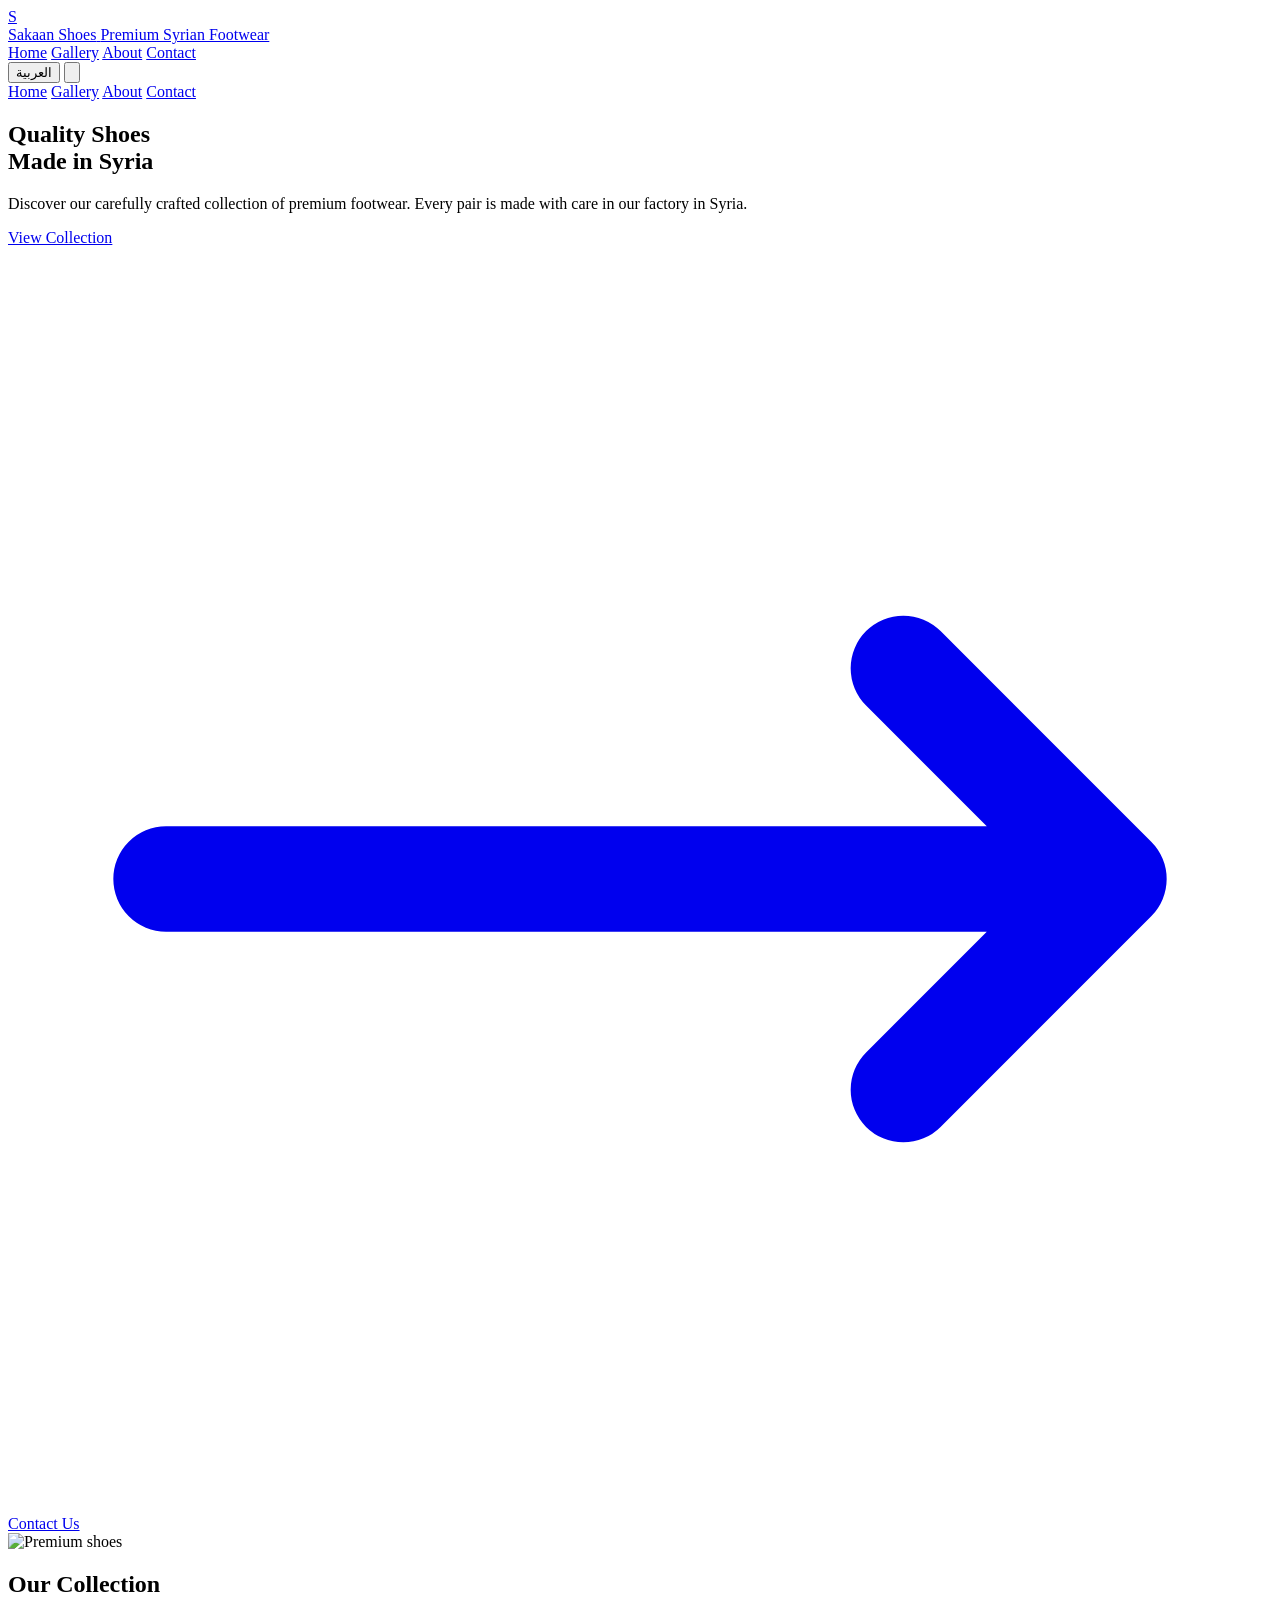
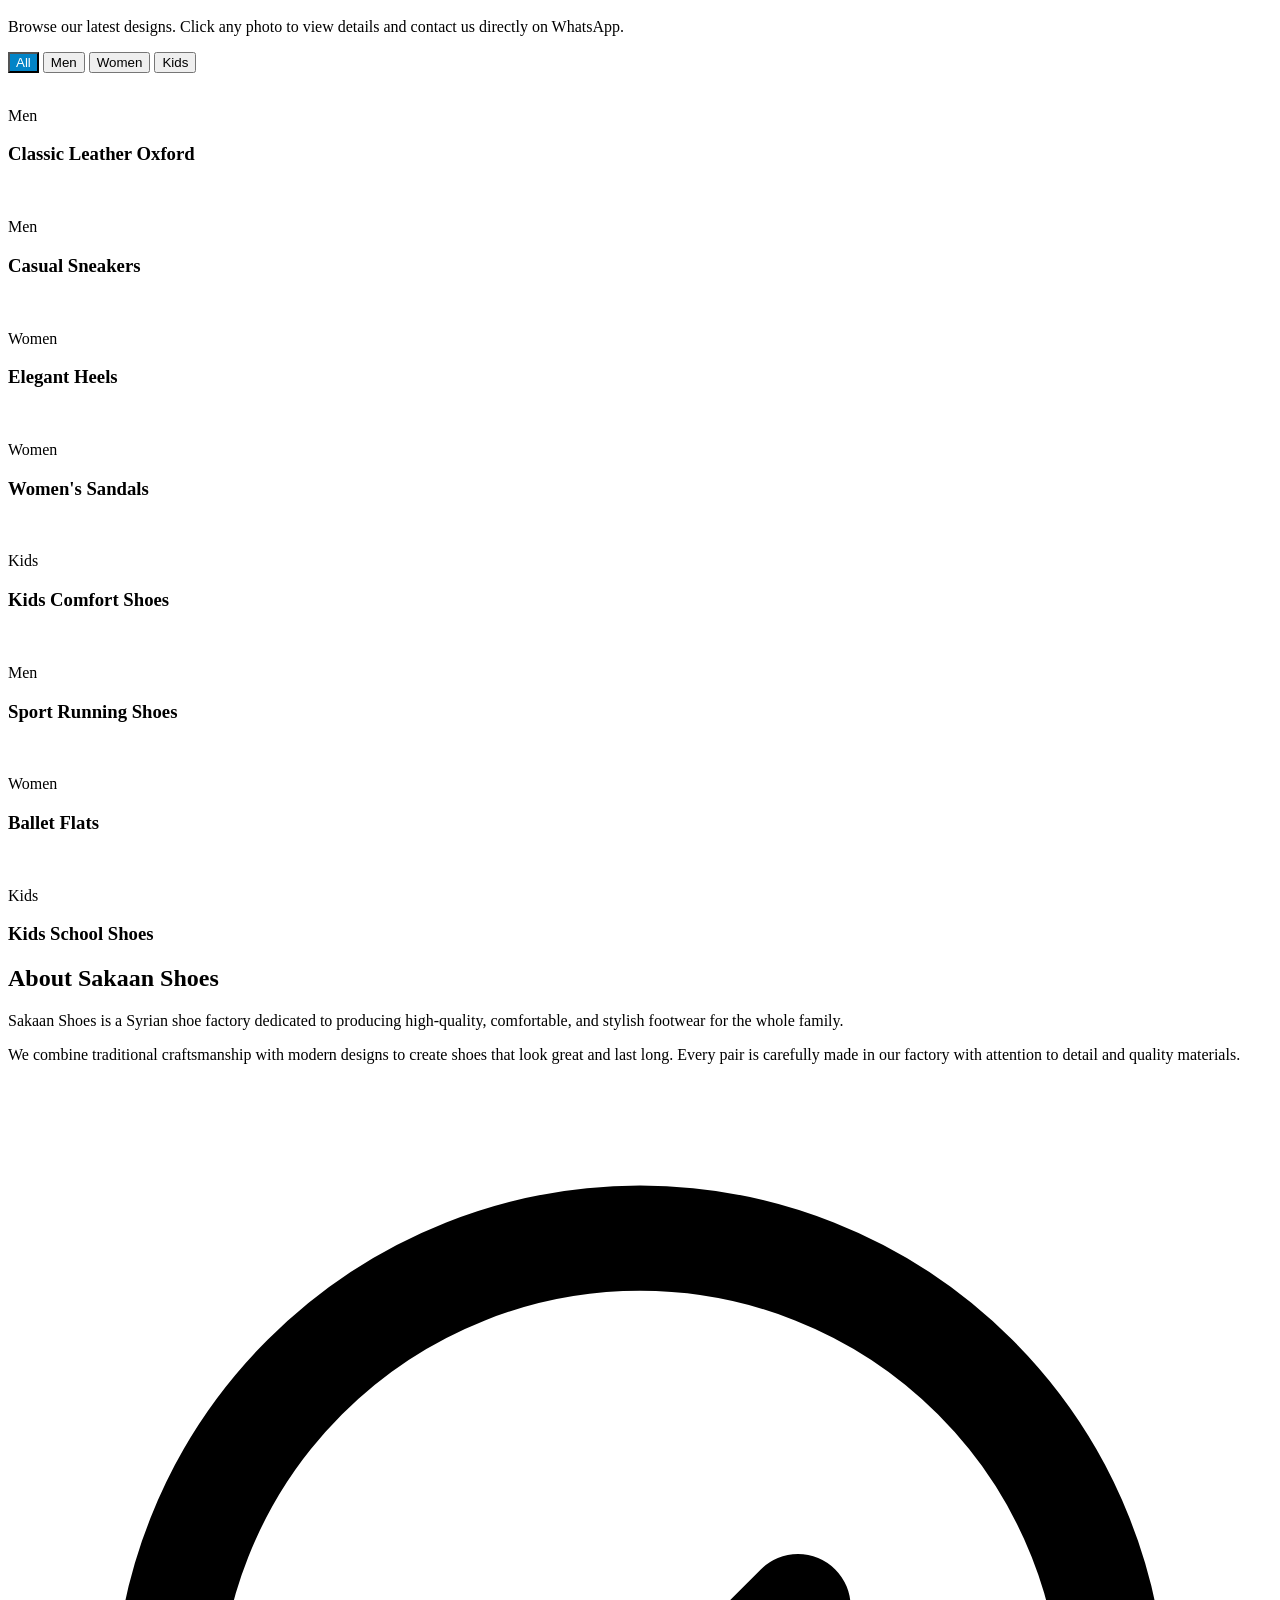
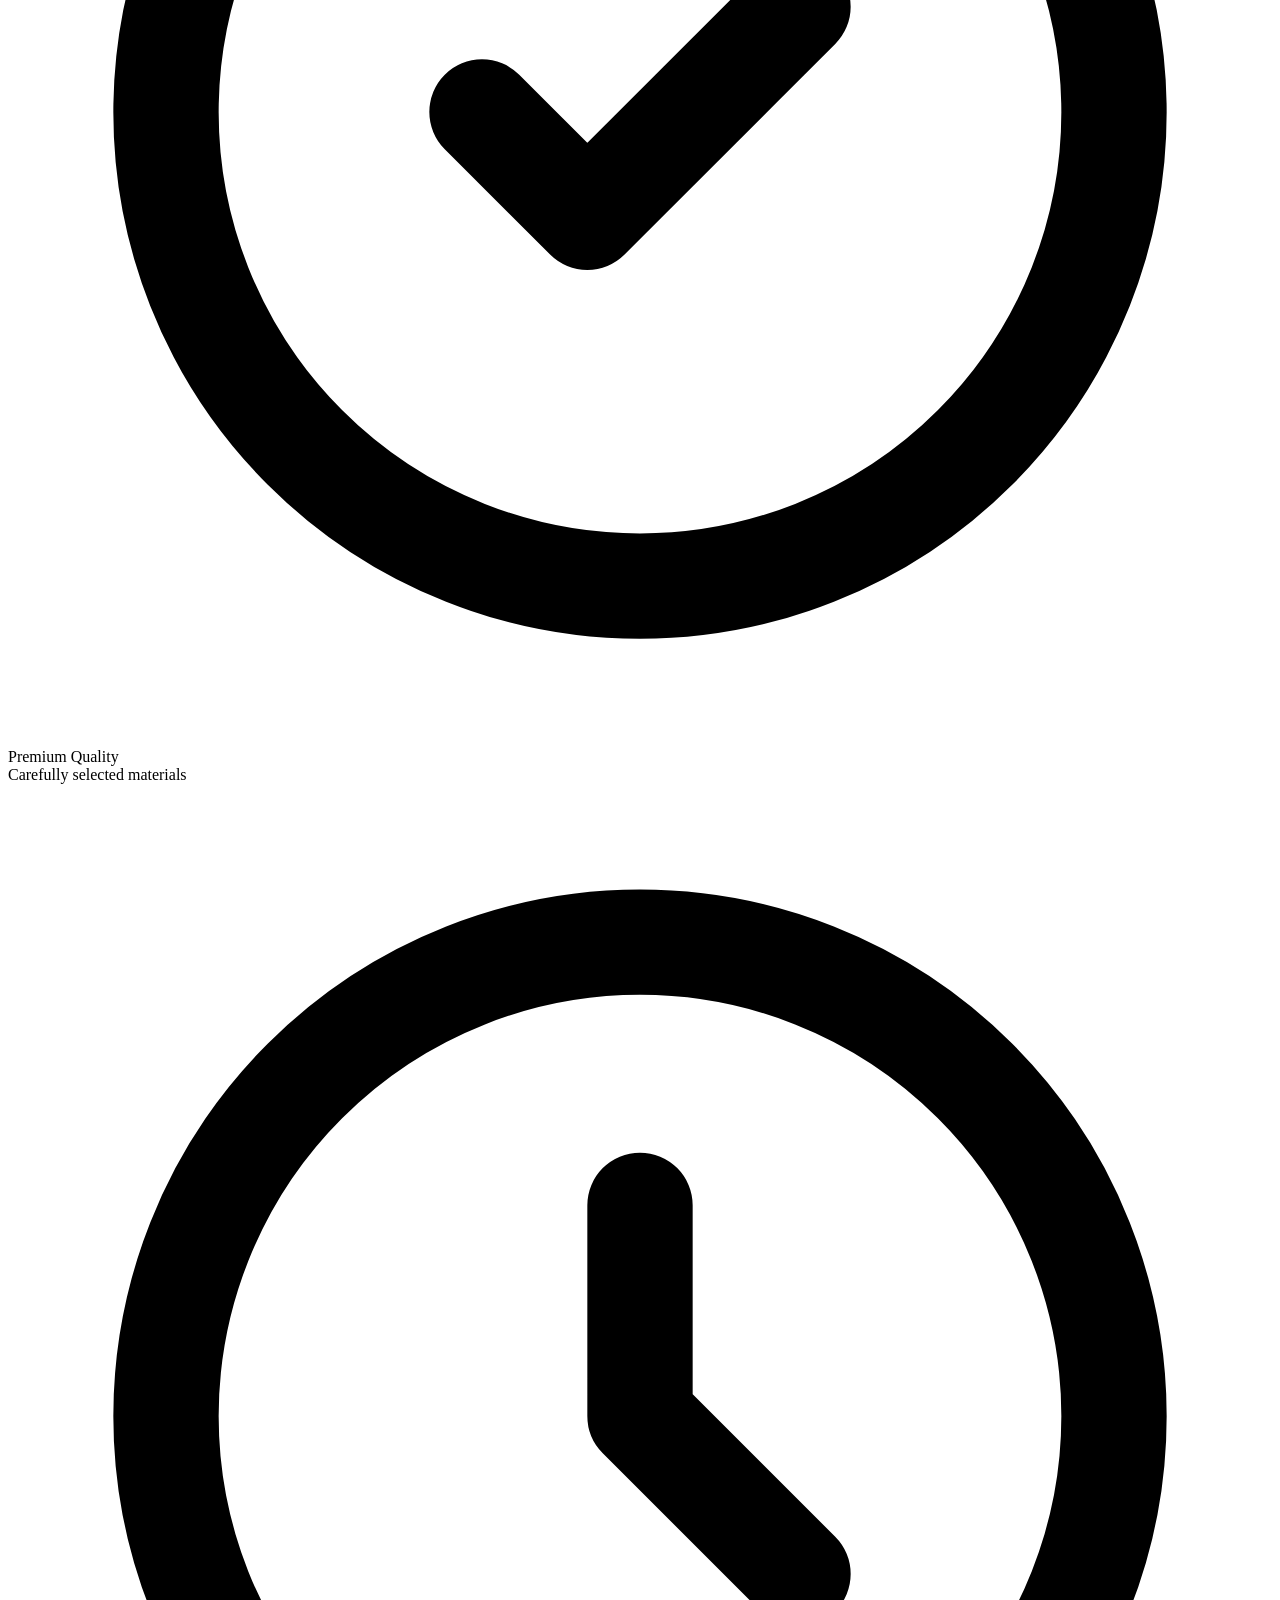
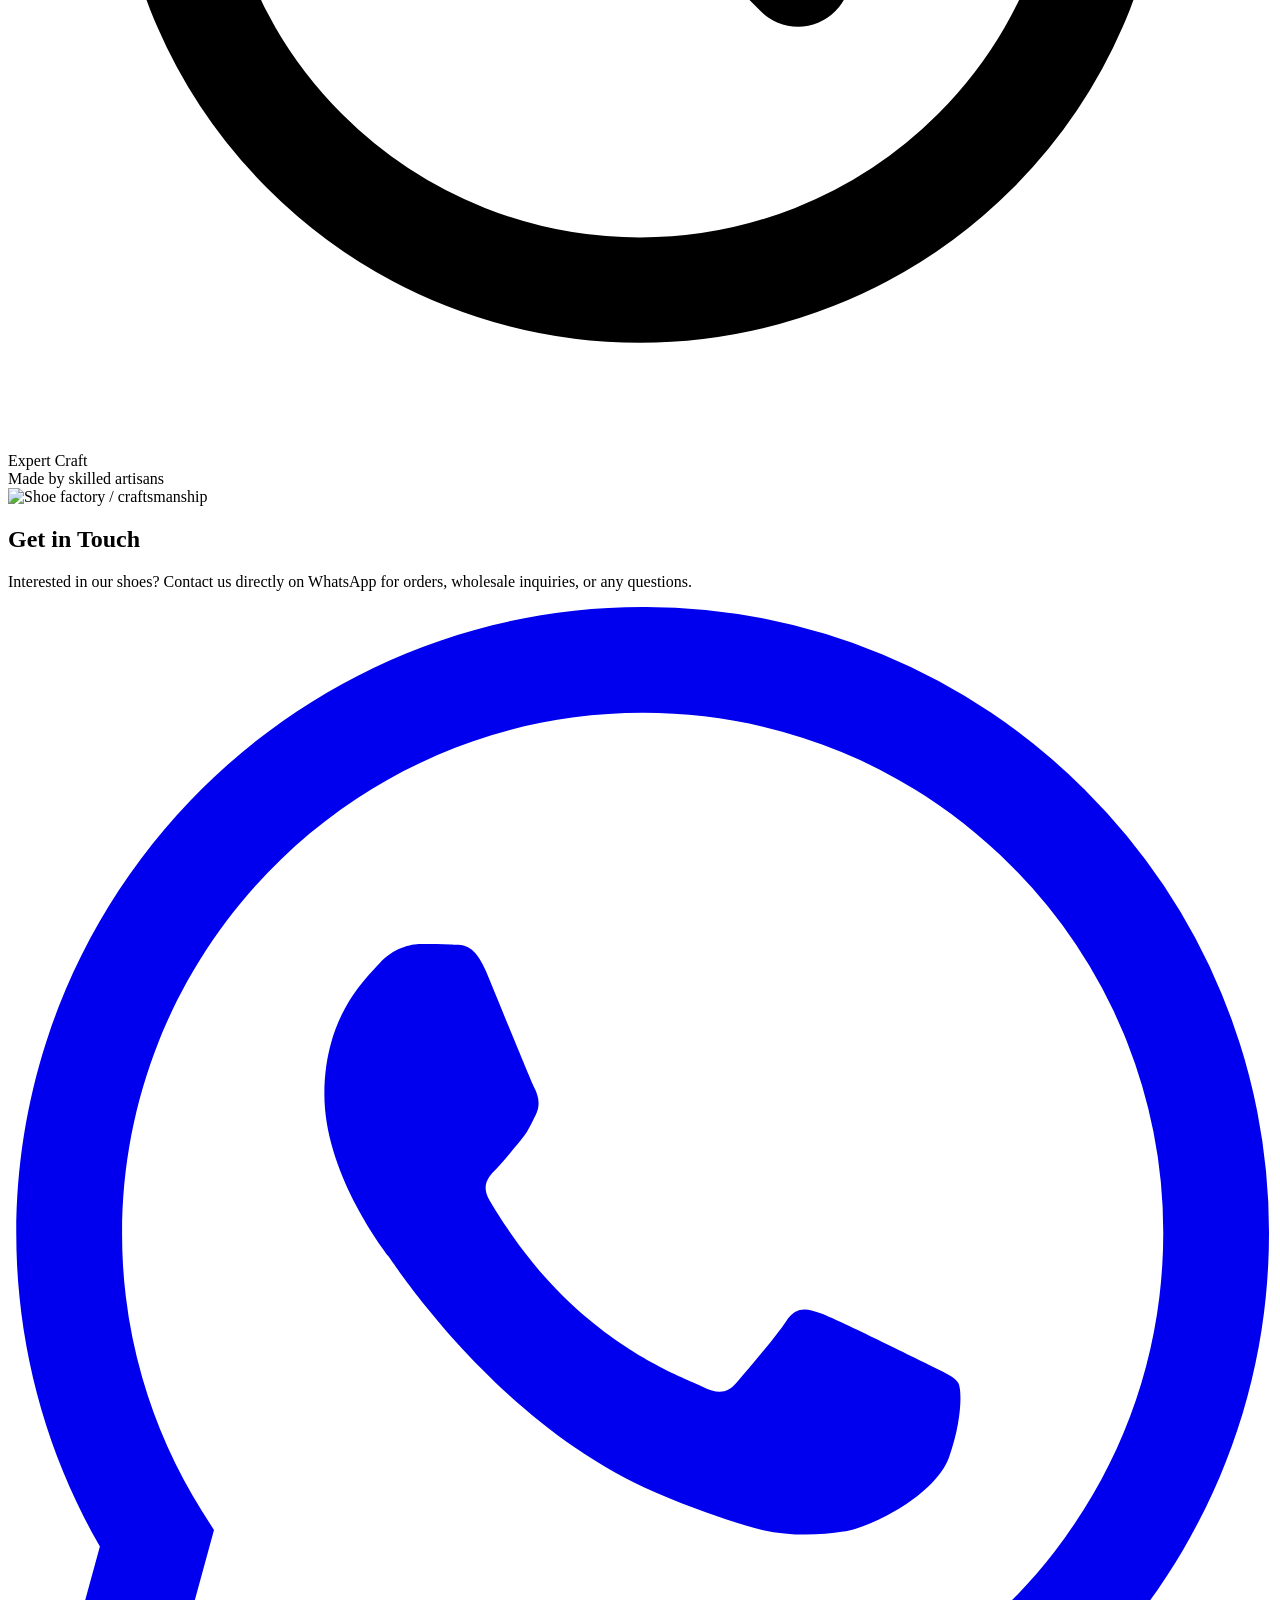
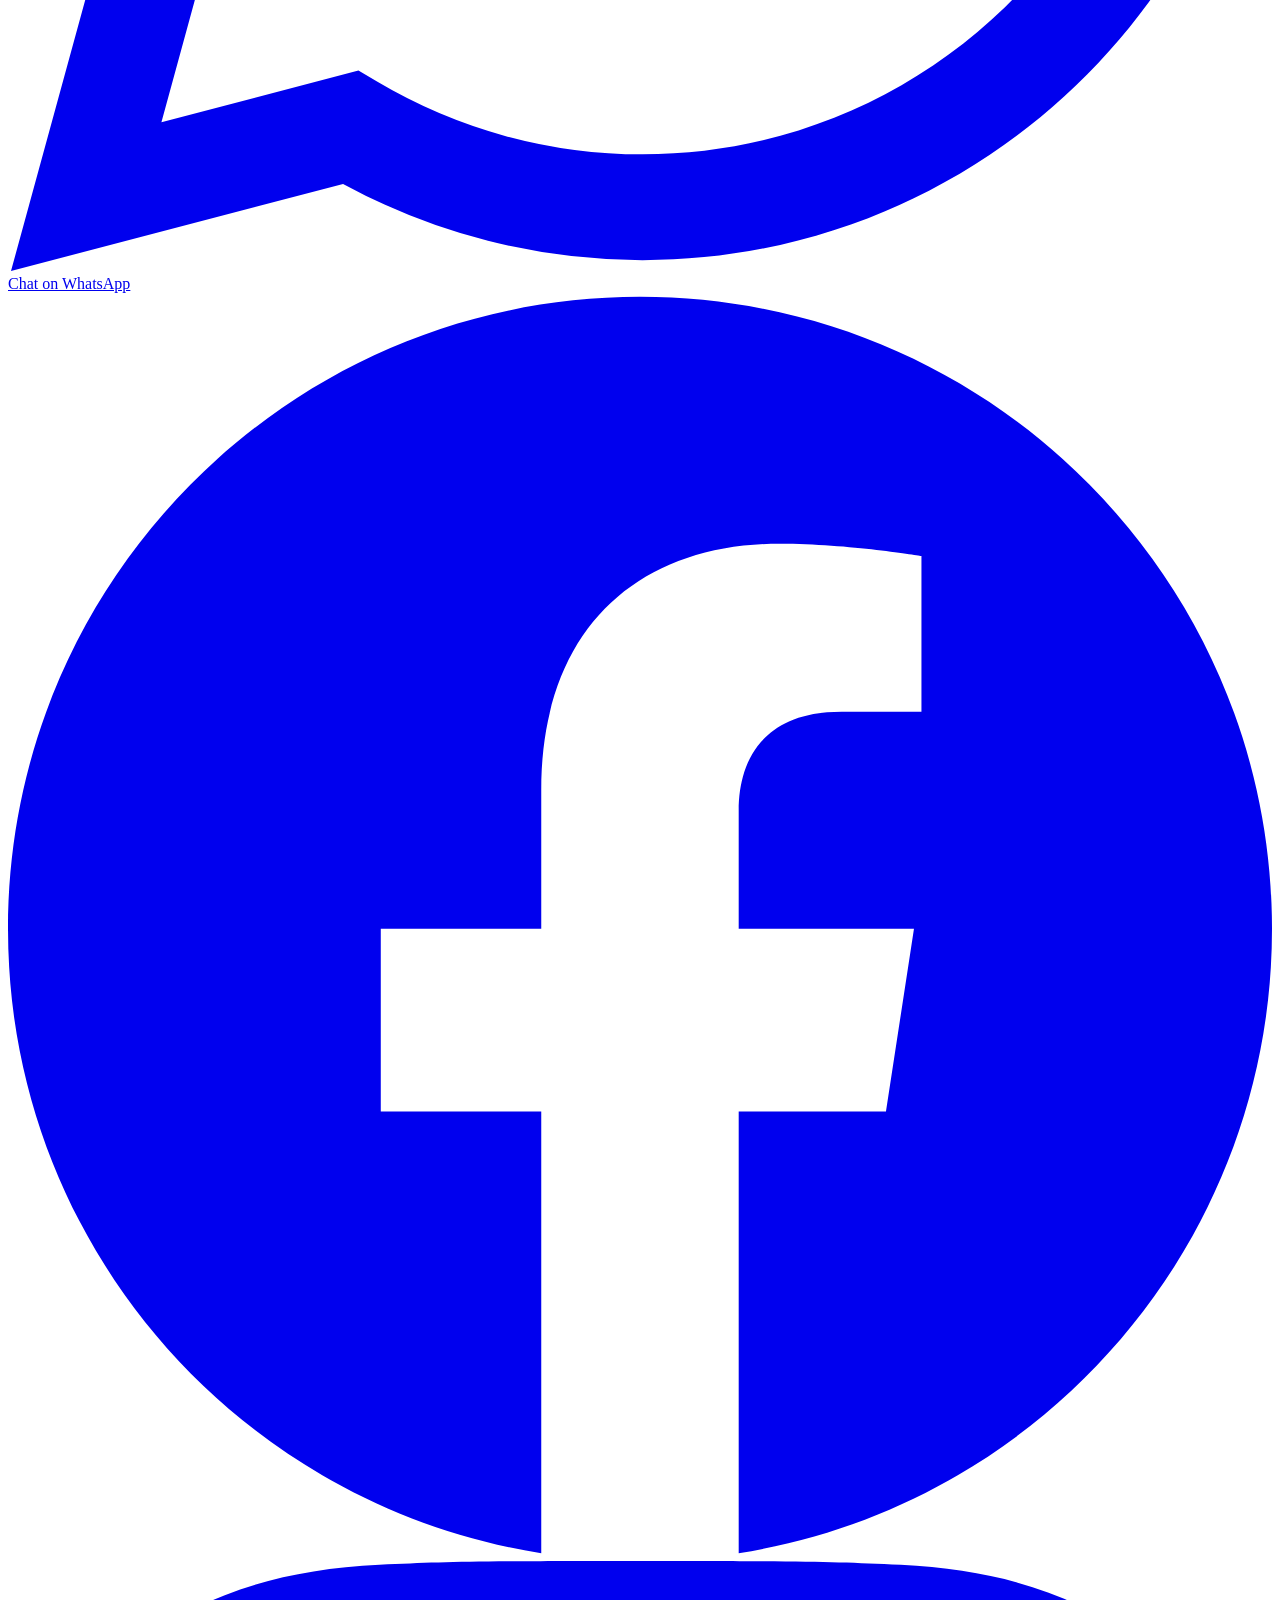
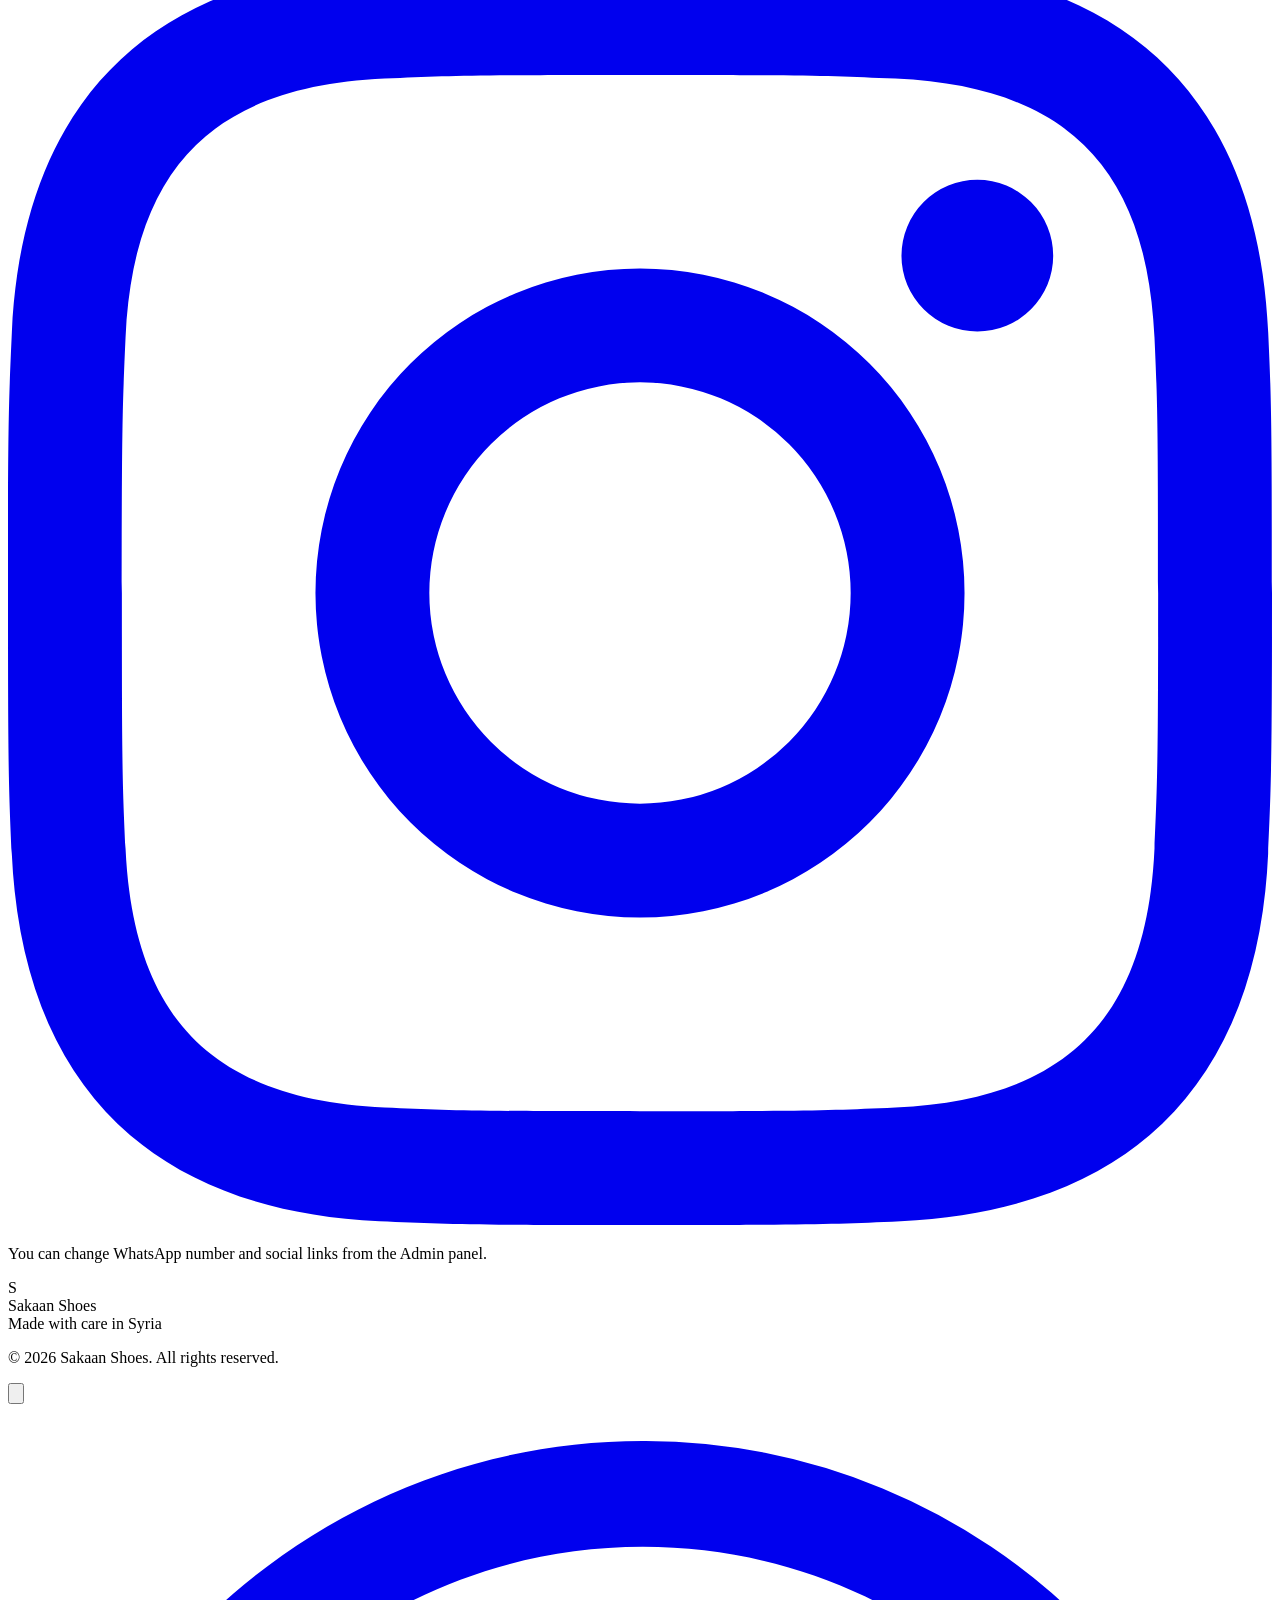
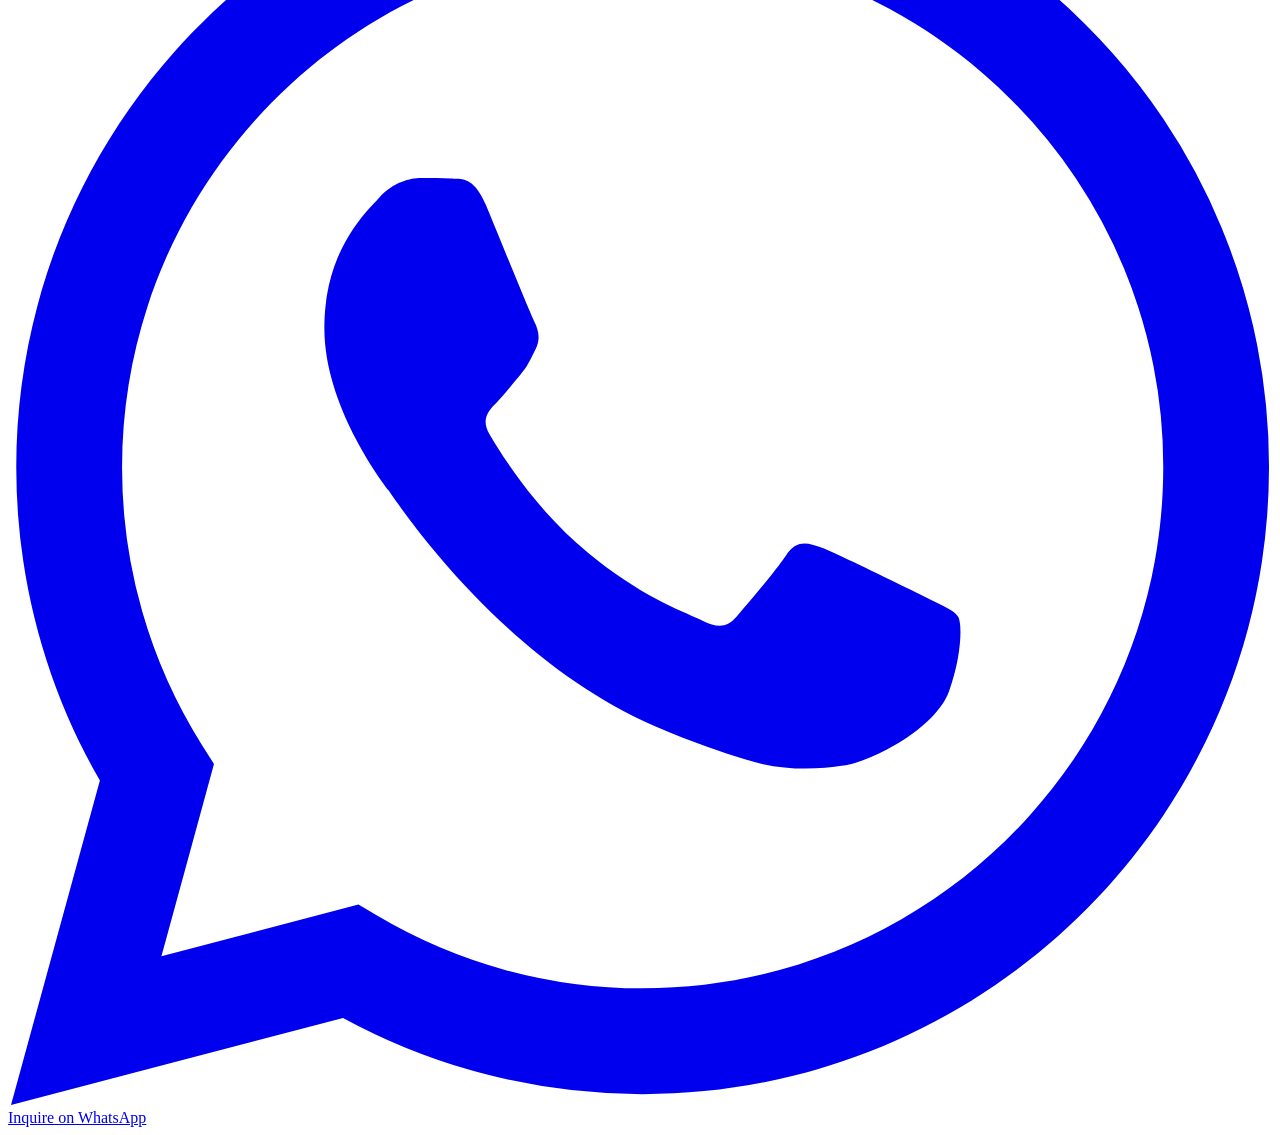
==== index.html @ c468f1c8 "Add files via upload" ====
<!DOCTYPE html>
<html lang="en" dir="ltr">
<head>
  <meta charset="UTF-8">
  <meta name="viewport" content="width=device-width, initial-scale=1.0">
  <meta name="description" content="Sakaan Shoes - Premium quality shoes manufactured in Syria. Explore our collection and contact us on WhatsApp.">
  <title>Sakaan Shoes | أحذية سكعان</title>
  
  <!-- Tailwind CSS CDN -->
  <script src="https://cdn.tailwindcss.com"></script>
  
  <!-- Google Fonts -->
  <link rel="preconnect" href="https://fonts.googleapis.com">
  <link rel="preconnect" href="https://fonts.gstatic.com" crossorigin>
  <link href="https://fonts.googleapis.com/css2?family=Inter:wght@300;400;500;600;700&family=Cairo:wght@300;400;500;600;700&display=swap" rel="stylesheet">
  
  <script>
    tailwind.config = {
      theme: {
        extend: {
          colors: {
            primary: {
              50: '#f0f9ff',
              100: '#e0f2fe',
              200: '#bae6fd',
              300: '#7dd3fc',
              400: '#38bdf8',
              500: '#0ea5e9',
              600: '#0284c7',
              700: '#0369a1',
              800: '#075985',
              900: '#0c4a6e',
            },
            accent: {
              500: '#f59e0b',
              600: '#d97706',
            }
          },
          fontFamily: {
            sans: ['Inter', 'system-ui', 'sans-serif'],
            arabic: ['Cairo', 'system-ui', 'sans-serif'],
          }
        }
      }
    }
  </script>
  
  <link rel="stylesheet" href="css/styles.css">
</head>
<body class="bg-gray-50 text-gray-800 font-sans antialiased">

  <!-- ========== HEADER ========== -->
  <header class="fixed top-0 left-0 right-0 z-50 bg-white/95 backdrop-blur-md shadow-sm">
    <div class="max-w-7xl mx-auto px-4 sm:px-6 lg:px-8">
      <div class="flex items-center justify-between h-16 md:h-20">
        
        <!-- Logo -->
        <a href="#home" class="flex items-center gap-3 group">
          <div class="site-logo w-10 h-10 md:w-12 md:h-12 rounded-full bg-gradient-to-br from-primary-600 to-primary-800 flex items-center justify-center text-white font-bold text-lg shadow-md group-hover:scale-105 transition-transform">
            S
          </div>
          <div>
            <span class="block text-lg md:text-xl font-bold text-gray-900 leading-tight" data-i18n="brand">Sakaan Shoes</span>
            <span class="block text-xs text-primary-600 font-medium" data-i18n="tagline">Premium Syrian Footwear</span>
          </div>
        </a>

        <!-- Desktop Navigation -->
        <nav class="hidden md:flex items-center gap-8">
          <a href="#home" class="nav-link text-sm font-medium hover:text-primary-600 transition" data-i18n="nav_home">Home</a>
          <a href="#gallery" class="nav-link text-sm font-medium hover:text-primary-600 transition" data-i18n="nav_gallery">Gallery</a>
          <a href="#about" class="nav-link text-sm font-medium hover:text-primary-600 transition" data-i18n="nav_about">About</a>
          <a href="#contact" class="nav-link text-sm font-medium hover:text-primary-600 transition" data-i18n="nav_contact">Contact</a>
        </nav>

        <!-- Language Switcher + Mobile Menu Button -->
        <div class="flex items-center gap-3">
          <button id="lang-toggle" class="flex items-center gap-1.5 px-3 py-1.5 rounded-full bg-gray-100 hover:bg-gray-200 text-sm font-medium transition">
            <span id="lang-label">العربية</span>
          </button>
          
          <button id="mobile-menu-btn" class="md:hidden p-2 rounded-lg hover:bg-gray-100">
            <svg class="w-6 h-6" fill="none" stroke="currentColor" viewBox="0 0 24 24">
              <path stroke-linecap="round" stroke-linejoin="round" stroke-width="2" d="M4 6h16M4 12h16M4 18h16"/>
            </svg>
          </button>
        </div>
      </div>
    </div>

    <!-- Mobile Navigation -->
    <div id="mobile-menu" class="hidden md:hidden bg-white border-t">
      <div class="px-4 py-3 space-y-1">
        <a href="#home" class="block px-3 py-2 rounded-lg hover:bg-gray-50 font-medium" data-i18n="nav_home">Home</a>
        <a href="#gallery" class="block px-3 py-2 rounded-lg hover:bg-gray-50 font-medium" data-i18n="nav_gallery">Gallery</a>
        <a href="#about" class="block px-3 py-2 rounded-lg hover:bg-gray-50 font-medium" data-i18n="nav_about">About</a>
        <a href="#contact" class="block px-3 py-2 rounded-lg hover:bg-gray-50 font-medium" data-i18n="nav_contact">Contact</a>
      </div>
    </div>
  </header>

  <!-- ========== HERO SECTION ========== -->
  <section id="home" class="relative pt-24 md:pt-32 pb-16 md:pb-24 overflow-hidden">
    <div class="absolute inset-0 bg-gradient-to-br from-primary-50 via-white to-amber-50"></div>
    <div class="absolute top-20 right-0 w-96 h-96 bg-primary-200/30 rounded-full blur-3xl"></div>
    <div class="absolute bottom-0 left-0 w-80 h-80 bg-amber-200/20 rounded-full blur-3xl"></div>
    
    <div class="relative max-w-7xl mx-auto px-4 sm:px-6 lg:px-8">
      <div class="grid lg:grid-cols-2 gap-12 items-center">
        <div class="text-center lg:text-left">
          <h1 class="text-4xl sm:text-5xl lg:text-6xl font-bold text-gray-900 leading-tight mb-6">
            <span data-i18n="hero_title">Quality Shoes</span><br>
            <span class="text-primary-600" data-i18n="hero_title_highlight">Made in Syria</span>
          </h1>
          <p class="text-lg text-gray-600 mb-8 max-w-lg mx-auto lg:mx-0" data-i18n="hero_subtitle">
            Discover our carefully crafted collection of premium footwear. Every pair is made with care in our factory in Syria.
          </p>
          <div class="flex flex-col sm:flex-row gap-4 justify-center lg:justify-start">
            <a href="#gallery" class="inline-flex items-center justify-center px-8 py-3.5 bg-primary-600 hover:bg-primary-700 text-white font-semibold rounded-full shadow-lg hover:shadow-xl transition-all">
              <span data-i18n="btn_view_collection">View Collection</span>
              <svg class="w-5 h-5 ml-2 rtl:ml-0 rtl:mr-2" fill="none" stroke="currentColor" viewBox="0 0 24 24">
                <path stroke-linecap="round" stroke-linejoin="round" stroke-width="2" d="M17 8l4 4m0 0l-4 4m4-4H3"/>
              </svg>
            </a>
            <a href="#contact" class="inline-flex items-center justify-center px-8 py-3.5 bg-white hover:bg-gray-50 text-gray-800 font-semibold rounded-full border-2 border-gray-200 shadow-sm transition-all">
              <span data-i18n="btn_contact_us">Contact Us</span>
            </a>
          </div>
        </div>
        
        <!-- Hero Image / Decorative -->
        <div class="relative hidden lg:block">
          <div class="relative w-full aspect-square max-w-md mx-auto">
            <div class="absolute inset-0 bg-gradient-to-br from-primary-400 to-primary-700 rounded-3xl rotate-6 opacity-20"></div>
            <div class="absolute inset-0 bg-gradient-to-br from-amber-400 to-orange-500 rounded-3xl -rotate-3 opacity-20"></div>
            <div class="relative bg-white rounded-3xl shadow-2xl overflow-hidden p-4">
              <img src="https://images.unsplash.com/photo-1549298916-b41d501d3772?w=600&h=600&fit=crop" 
                   alt="Premium shoes" 
                   class="w-full h-full object-cover rounded-2xl">
            </div>
          </div>
        </div>
      </div>
    </div>
  </section>

  <!-- ========== GALLERY SECTION ========== -->
  <section id="gallery" class="py-16 md:py-24 bg-white">
    <div class="max-w-7xl mx-auto px-4 sm:px-6 lg:px-8">
      
      <!-- Section Header -->
      <div class="text-center mb-12 md:mb-16">
        <h2 class="text-3xl md:text-4xl font-bold text-gray-900 mb-4" data-i18n="gallery_title">Our Collection</h2>
        <p class="text-lg text-gray-600 max-w-2xl mx-auto" data-i18n="gallery_subtitle">
          Browse our latest designs. Click any photo to view details and contact us directly on WhatsApp.
        </p>
      </div>

      <!-- Filter Buttons (optional categories) -->
      <div class="flex flex-wrap justify-center gap-2 mb-10" id="filter-buttons">
        <button class="filter-btn active px-5 py-2 rounded-full text-sm font-medium bg-primary-600 text-white transition" data-filter="all" data-i18n="filter_all">All</button>
        <button class="filter-btn px-5 py-2 rounded-full text-sm font-medium bg-gray-100 hover:bg-gray-200 text-gray-700 transition" data-filter="men" data-i18n="filter_men">Men</button>
        <button class="filter-btn px-5 py-2 rounded-full text-sm font-medium bg-gray-100 hover:bg-gray-200 text-gray-700 transition" data-filter="women" data-i18n="filter_women">Women</button>
        <button class="filter-btn px-5 py-2 rounded-full text-sm font-medium bg-gray-100 hover:bg-gray-200 text-gray-700 transition" data-filter="kids" data-i18n="filter_kids">Kids</button>
      </div>

      <!-- Gallery Grid -->
      <div id="gallery-grid" class="grid grid-cols-1 sm:grid-cols-2 lg:grid-cols-3 xl:grid-cols-4 gap-6">
        <!-- Products will be injected by JavaScript -->
      </div>
    </div>
  </section>

  <!-- ========== ABOUT SECTION ========== -->
  <section id="about" class="py-16 md:py-24 bg-gray-50">
    <div class="max-w-7xl mx-auto px-4 sm:px-6 lg:px-8">
      <div class="grid lg:grid-cols-2 gap-12 items-center">
        <div>
          <h2 class="text-3xl md:text-4xl font-bold text-gray-900 mb-6" data-i18n="about_title">About Sakaan Shoes</h2>
          <p class="text-lg text-gray-600 mb-4" data-i18n="about_p1">
            Sakaan Shoes is a Syrian shoe factory dedicated to producing high-quality, comfortable, and stylish footwear for the whole family.
          </p>
          <p class="text-lg text-gray-600 mb-6" data-i18n="about_p2">
            We combine traditional craftsmanship with modern designs to create shoes that look great and last long. Every pair is carefully made in our factory with attention to detail and quality materials.
          </p>
          <div class="flex flex-wrap gap-6">
            <div class="flex items-center gap-3">
              <div class="w-12 h-12 rounded-full bg-primary-100 flex items-center justify-center">
                <svg class="w-6 h-6 text-primary-600" fill="none" stroke="currentColor" viewBox="0 0 24 24">
                  <path stroke-linecap="round" stroke-linejoin="round" stroke-width="2" d="M9 12l2 2 4-4m6 2a9 9 0 11-18 0 9 9 0 0118 0z"/>
                </svg>
              </div>
              <div>
                <div class="font-semibold" data-i18n="feature_quality">Premium Quality</div>
                <div class="text-sm text-gray-500" data-i18n="feature_quality_desc">Carefully selected materials</div>
              </div>
            </div>
            <div class="flex items-center gap-3">
              <div class="w-12 h-12 rounded-full bg-amber-100 flex items-center justify-center">
                <svg class="w-6 h-6 text-amber-600" fill="none" stroke="currentColor" viewBox="0 0 24 24">
                  <path stroke-linecap="round" stroke-linejoin="round" stroke-width="2" d="M12 8v4l3 3m6-3a9 9 0 11-18 0 9 9 0 0118 0z"/>
                </svg>
              </div>
              <div>
                <div class="font-semibold" data-i18n="feature_craft">Expert Craft</div>
                <div class="text-sm text-gray-500" data-i18n="feature_craft_desc">Made by skilled artisans</div>
              </div>
            </div>
          </div>
        </div>
        
        <div class="relative">
          <div class="aspect-[4/3] rounded-2xl overflow-hidden shadow-xl">
            <img src="https://images.unsplash.com/photo-1460353581641-37baddab0fa2?w=800&h=600&fit=crop" 
                 alt="Shoe factory / craftsmanship" 
                 class="w-full h-full object-cover">
          </div>
        </div>
      </div>
    </div>
  </section>

  <!-- ========== CONTACT SECTION ========== -->
  <section id="contact" class="py-16 md:py-24 bg-white">
    <div class="max-w-4xl mx-auto px-4 sm:px-6 lg:px-8 text-center">
      <h2 class="text-3xl md:text-4xl font-bold text-gray-900 mb-4" data-i18n="contact_title">Get in Touch</h2>
      <p class="text-lg text-gray-600 mb-10 max-w-2xl mx-auto" data-i18n="contact_subtitle">
        Interested in our shoes? Contact us directly on WhatsApp for orders, wholesale inquiries, or any questions.
      </p>
      
      <!-- WhatsApp Button (main) -->
      <a id="main-whatsapp-btn" 
         href="https://wa.me/963000000000" 
         target="_blank" 
         rel="noopener noreferrer"
         class="inline-flex items-center gap-3 px-8 py-4 bg-green-500 hover:bg-green-600 text-white font-semibold rounded-full shadow-lg hover:shadow-xl transition-all text-lg mb-10">
        <svg class="w-7 h-7" fill="currentColor" viewBox="0 0 24 24">
          <path d="M17.472 14.382c-.297-.149-1.758-.867-2.03-.967-.273-.099-.471-.148-.67.15-.197.297-.767.966-.94 1.164-.173.199-.347.223-.644.075-.297-.15-1.255-.463-2.39-1.475-.883-.788-1.48-1.761-1.653-2.059-.173-.297-.018-.458.13-.606.134-.133.298-.347.446-.52.149-.174.198-.298.298-.497.099-.198.05-.371-.025-.52-.075-.149-.669-1.612-.916-2.207-.242-.579-.487-.5-.669-.51-.173-.008-.371-.01-.57-.01-.198 0-.52.074-.792.372-.272.297-1.04 1.016-1.04 2.479 0 1.462 1.065 2.875 1.213 3.074.149.198 2.096 3.2 5.077 4.487.709.306 1.262.489 1.694.625.712.227 1.36.195 1.871.118.571-.085 1.758-.719 2.006-1.413.248-.694.248-1.289.173-1.413-.074-.124-.272-.198-.57-.347m-5.421 7.403h-.004a9.87 9.87 0 01-5.031-1.378l-.361-.214-3.741.982.998-3.648-.235-.374a9.86 9.86 0 01-1.51-5.26c.001-5.45 4.436-9.884 9.888-9.884 2.64 0 5.122 1.03 6.988 2.898a9.825 9.825 0 012.893 6.994c-.003 5.45-4.435 9.884-9.885 9.884m8.413-18.297A11.815 11.815 0 0012.05 0C5.495 0 .16 5.335.157 11.892c0 2.096.547 4.142 1.588 5.945L.057 24l6.305-1.654a11.882 11.882 0 005.683 1.448h.005c6.554 0 11.89-5.335 11.893-11.893a11.821 11.821 0 00-3.48-8.413z"/>
        </svg>
        <span data-i18n="btn_whatsapp">Chat on WhatsApp</span>
      </a>

      <!-- Social Links -->
      <div class="flex justify-center gap-6">
        <a id="facebook-link" href="#" target="_blank" rel="noopener noreferrer" 
           class="w-12 h-12 rounded-full bg-blue-600 hover:bg-blue-700 text-white flex items-center justify-center shadow-md transition-all hover:scale-110" title="Facebook">
          <svg class="w-6 h-6" fill="currentColor" viewBox="0 0 24 24">
            <path d="M24 12.073c0-6.627-5.373-12-12-12s-12 5.373-12 12c0 5.99 4.388 10.954 10.125 11.854v-8.385H7.078v-3.47h3.047V9.43c0-3.007 1.792-4.669 4.533-4.669 1.312 0 2.686.235 2.686.235v2.953H15.83c-1.491 0-1.956.925-1.956 1.874v2.25h3.328l-.532 3.47h-2.796v8.385C19.612 23.027 24 18.062 24 12.073z"/>
          </svg>
        </a>
        <a id="instagram-link" href="#" target="_blank" rel="noopener noreferrer" 
           class="w-12 h-12 rounded-full bg-gradient-to-br from-purple-600 via-pink-500 to-orange-400 hover:opacity-90 text-white flex items-center justify-center shadow-md transition-all hover:scale-110" title="Instagram">
          <svg class="w-6 h-6" fill="currentColor" viewBox="0 0 24 24">
            <path d="M12 2.163c3.204 0 3.584.012 4.85.07 3.252.148 4.771 1.691 4.919 4.919.058 1.265.069 1.645.069 4.849 0 3.205-.012 3.584-.069 4.849-.149 3.225-1.664 4.771-4.919 4.919-1.266.058-1.644.07-4.85.07-3.204 0-3.584-.012-4.849-.07-3.26-.149-4.771-1.699-4.919-4.92-.058-1.265-.07-1.644-.07-4.849 0-3.204.013-3.583.07-4.849.149-3.227 1.664-4.771 4.919-4.919 1.266-.057 1.645-.069 4.849-.069zM12 0C8.741 0 8.333.014 7.053.072 2.695.272.273 2.69.073 7.052.014 8.333 0 8.741 0 12c0 3.259.014 3.668.072 4.948.2 4.358 2.618 6.78 6.98 6.98C8.333 23.986 8.741 24 12 24c3.259 0 3.668-.014 4.948-.072 4.354-.2 6.782-2.618 6.979-6.98.059-1.28.073-1.689.073-4.948 0-3.259-.014-3.667-.072-4.947-.196-4.354-2.617-6.78-6.979-6.98C15.668.014 15.259 0 12 0zm0 5.838a6.162 6.162 0 100 12.324 6.162 6.162 0 000-12.324zM12 16a4 4 0 110-8 4 4 0 010 8zm6.406-11.845a1.44 1.44 0 100 2.881 1.44 1.44 0 000-2.881z"/>
          </svg>
        </a>
      </div>
      
      <p class="mt-8 text-sm text-gray-500" data-i18n="contact_note">
        Replace the WhatsApp number and social links with your real ones in the settings file.
      </p>
    </div>
  </section>

  <!-- ========== FOOTER ========== -->
  <footer class="bg-gray-900 text-gray-300 py-10">
    <div class="max-w-7xl mx-auto px-4 sm:px-6 lg:px-8">
      <div class="flex flex-col md:flex-row items-center justify-between gap-6">
        <div class="flex items-center gap-3">
          <div class="site-logo w-10 h-10 rounded-full bg-primary-600 flex items-center justify-center text-white font-bold">S</div>
          <div>
            <div class="font-semibold text-white" data-i18n="brand">Sakaan Shoes</div>
            <div class="text-sm text-gray-400" data-i18n="footer_made">Made with care in Syria</div>
          </div>
        </div>
        
        <div class="text-sm text-center md:text-right">
          <p data-i18n="footer_copyright">© 2026 Sakaan Shoes. All rights reserved.</p>
        </div>
      </div>
    </div>
  </footer>

  <!-- ========== LIGHTBOX / MODAL ========== -->
  <div id="lightbox" class="fixed inset-0 z-[100] hidden items-center justify-center bg-black/80 backdrop-blur-sm p-4">
    <div class="relative bg-white rounded-2xl max-w-3xl w-full max-h-[90vh] overflow-hidden shadow-2xl flex flex-col md:flex-row">
      
      <!-- Close button -->
      <button id="lightbox-close" class="absolute top-4 right-4 z-10 w-10 h-10 rounded-full bg-white/90 hover:bg-white shadow-md flex items-center justify-center transition">
        <svg class="w-5 h-5 text-gray-700" fill="none" stroke="currentColor" viewBox="0 0 24 24">
          <path stroke-linecap="round" stroke-linejoin="round" stroke-width="2" d="M6 18L18 6M6 6l12 12"/>
        </svg>
      </button>

      <!-- Image -->
      <div class="md:w-1/2 bg-gray-100">
        <img id="lightbox-img" src="" alt="" class="w-full h-64 md:h-full object-cover">
      </div>

      <!-- Details -->
      <div class="md:w-1/2 p-6 md:p-8 flex flex-col justify-between">
        <div>
          <h3 id="lightbox-title" class="text-2xl font-bold text-gray-900 mb-2"></h3>
          <p id="lightbox-category" class="text-sm text-primary-600 font-medium mb-4"></p>
          <p id="lightbox-desc" class="text-gray-600 mb-6"></p>
        </div>
        
        <a id="lightbox-whatsapp" 
           href="#" 
           target="_blank" 
           rel="noopener noreferrer"
           class="inline-flex items-center justify-center gap-2 w-full px-6 py-3.5 bg-green-500 hover:bg-green-600 text-white font-semibold rounded-xl shadow-md transition-all">
          <svg class="w-5 h-5" fill="currentColor" viewBox="0 0 24 24">
            <path d="M17.472 14.382c-.297-.149-1.758-.867-2.03-.967-.273-.099-.471-.148-.67.15-.197.297-.767.966-.94 1.164-.173.199-.347.223-.644.075-.297-.15-1.255-.463-2.39-1.475-.883-.788-1.48-1.761-1.653-2.059-.173-.297-.018-.458.13-.606.134-.133.298-.347.446-.52.149-.174.198-.298.298-.497.099-.198.05-.371-.025-.52-.075-.149-.669-1.612-.916-2.207-.242-.579-.487-.5-.669-.51-.173-.008-.371-.01-.57-.01-.198 0-.52.074-.792.372-.272.297-1.04 1.016-1.04 2.479 0 1.462 1.065 2.875 1.213 3.074.149.198 2.096 3.2 5.077 4.487.709.306 1.262.489 1.694.625.712.227 1.36.195 1.871.118.571-.085 1.758-.719 2.006-1.413.248-.694.248-1.289.173-1.413-.074-.124-.272-.198-.57-.347m-5.421 7.403h-.004a9.87 9.87 0 01-5.031-1.378l-.361-.214-3.741.982.998-3.648-.235-.374a9.86 9.86 0 01-1.51-5.26c.001-5.45 4.436-9.884 9.888-9.884 2.64 0 5.122 1.03 6.988 2.898a9.825 9.825 0 012.893 6.994c-.003 5.45-4.435 9.884-9.885 9.884m8.413-18.297A11.815 11.815 0 0012.05 0C5.495 0 .16 5.335.157 11.892c0 2.096.547 4.142 1.588 5.945L.057 24l6.305-1.654a11.882 11.882 0 005.683 1.448h.005c6.554 0 11.89-5.335 11.893-11.893a11.821 11.821 0 00-3.48-8.413z"/>
          </svg>
          <span data-i18n="btn_whatsapp_product">Inquire on WhatsApp</span>
        </a>
      </div>
    </div>
  </div>

  <script src="js/app.js"></script>
</body>
</html>
---- css/styles.css ----
/* Custom styles for Sakaan Shoes */

/* Smooth scrolling */
html {
  scroll-behavior: smooth;
}

/* Arabic font when RTL */
html[dir="rtl"] body,
html[dir="rtl"] .font-arabic {
  font-family: 'Cairo', system-ui, sans-serif;
}

/* Navigation active state */
.nav-link.active {
  color: #0284c7;
}

/* Filter buttons */
.filter-btn.active {
  background-color: #0284c7;
  color: white;
}

/* Gallery card hover */
.gallery-card {
  transition: transform 0.3s ease, box-shadow 0.3s ease;
}
.gallery-card:hover {
  transform: translateY(-6px);
  box-shadow: 0 20px 25px -5px rgb(0 0 0 / 0.1), 0 8px 10px -6px rgb(0 0 0 / 0.1);
}

/* Lightbox animation */
#lightbox {
  animation: fadeIn 0.25s ease;
}
@keyframes fadeIn {
  from { opacity: 0; }
  to { opacity: 1; }
}

/* Ensure images don't overflow */
img {
  max-width: 100%;
  height: auto;
}

/* Mobile menu transition */
#mobile-menu {
  transition: max-height 0.3s ease;
}
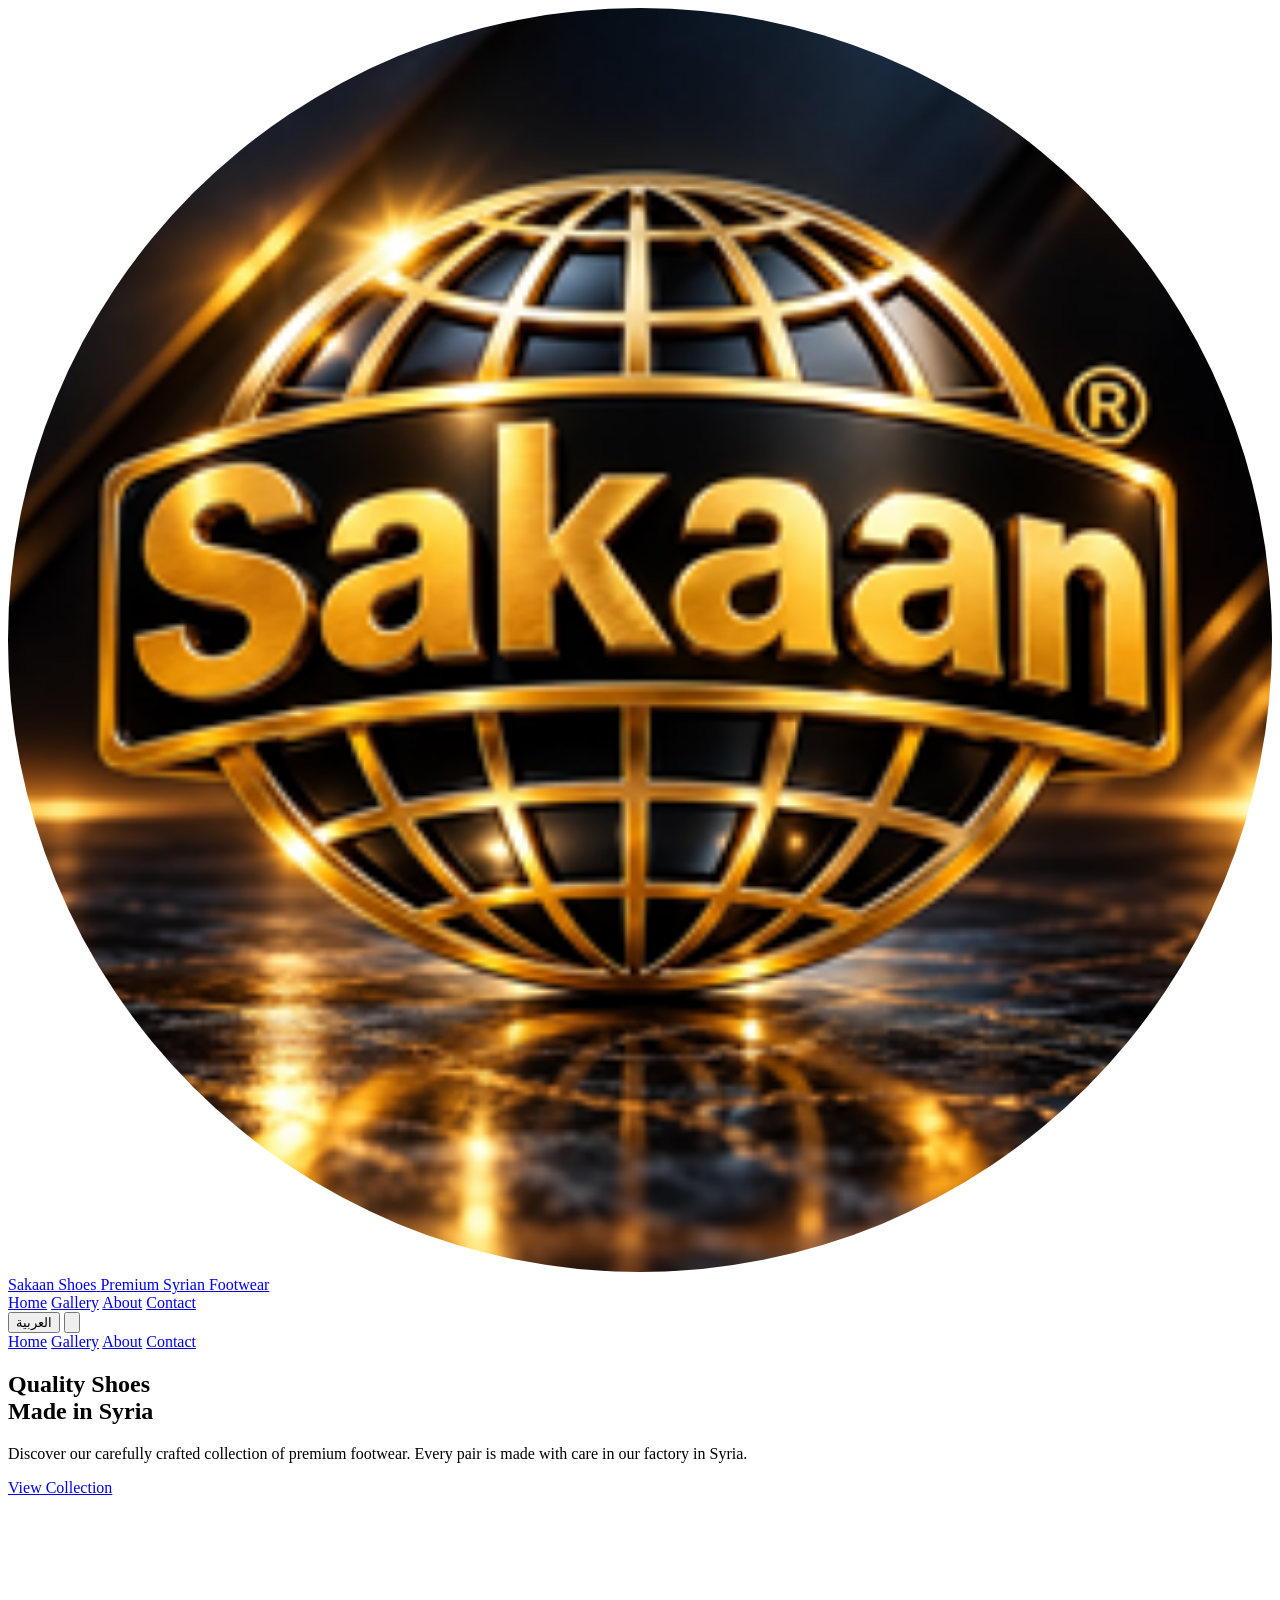
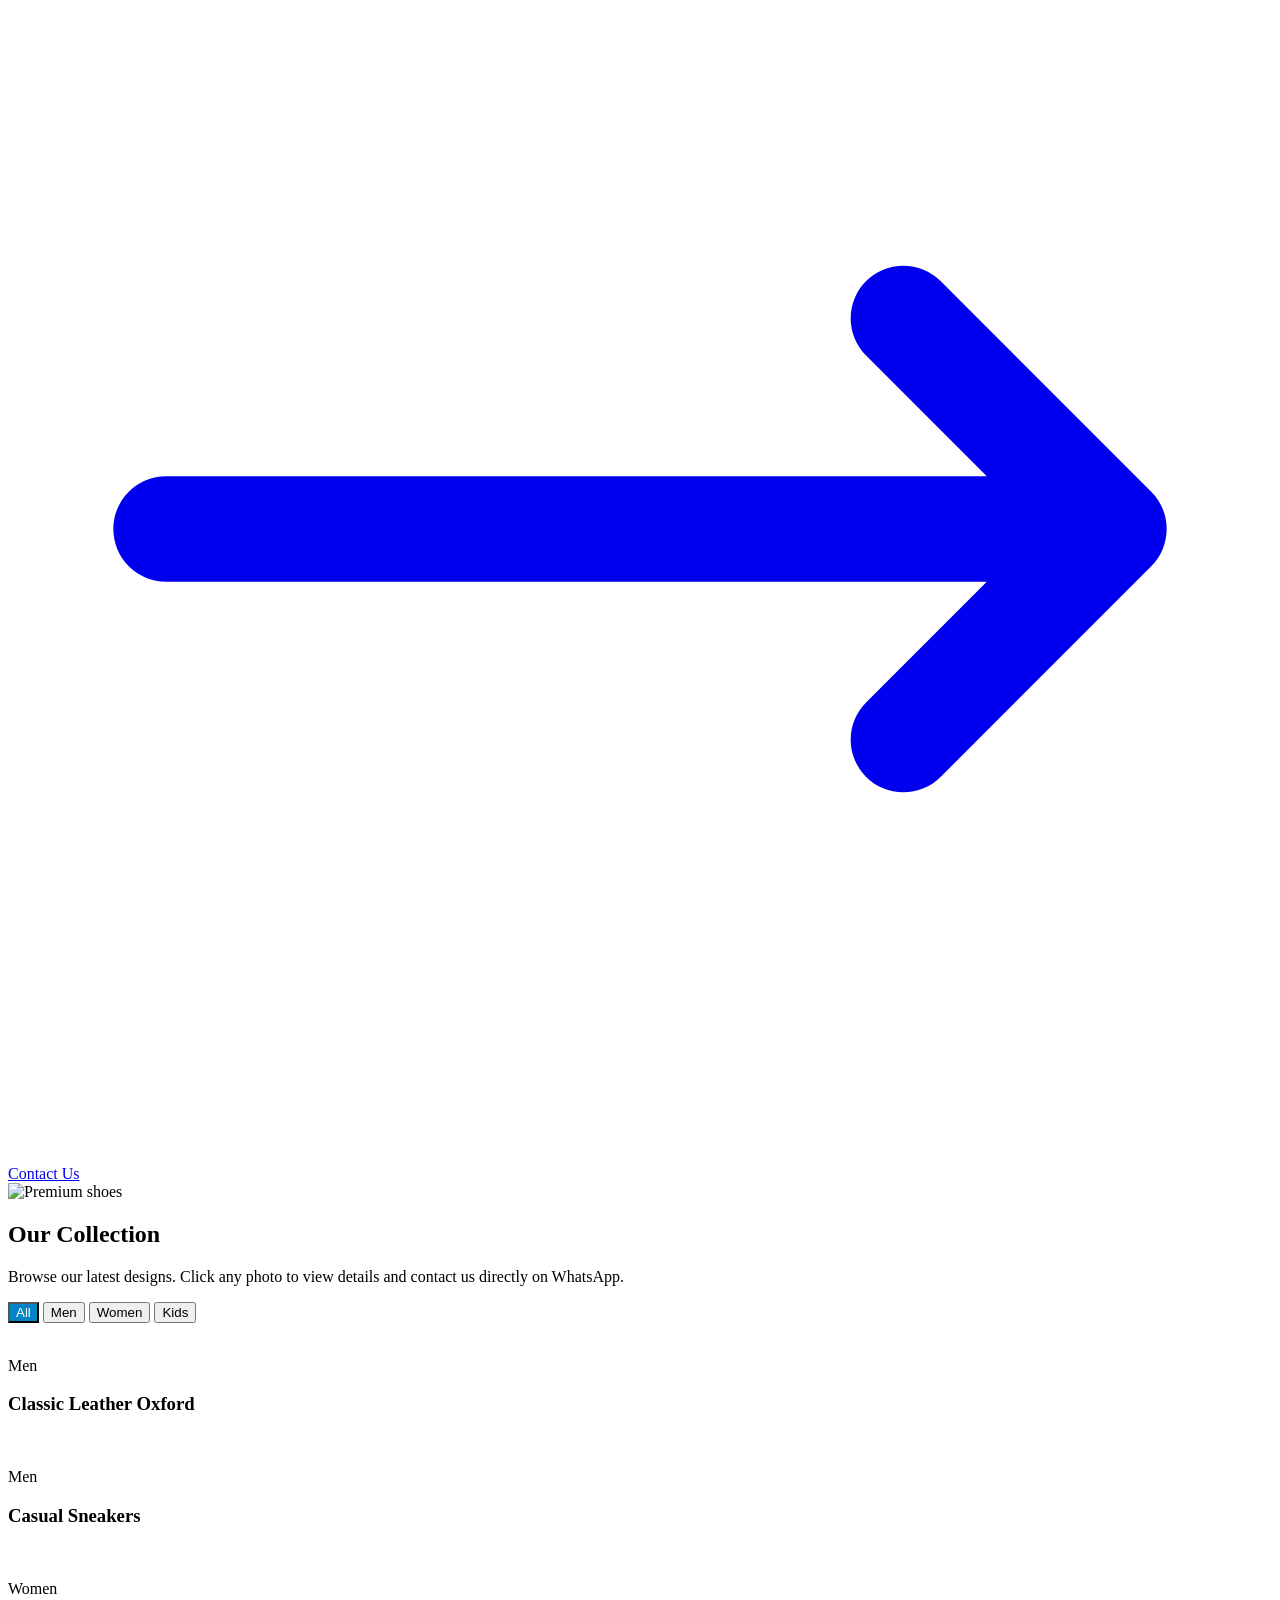
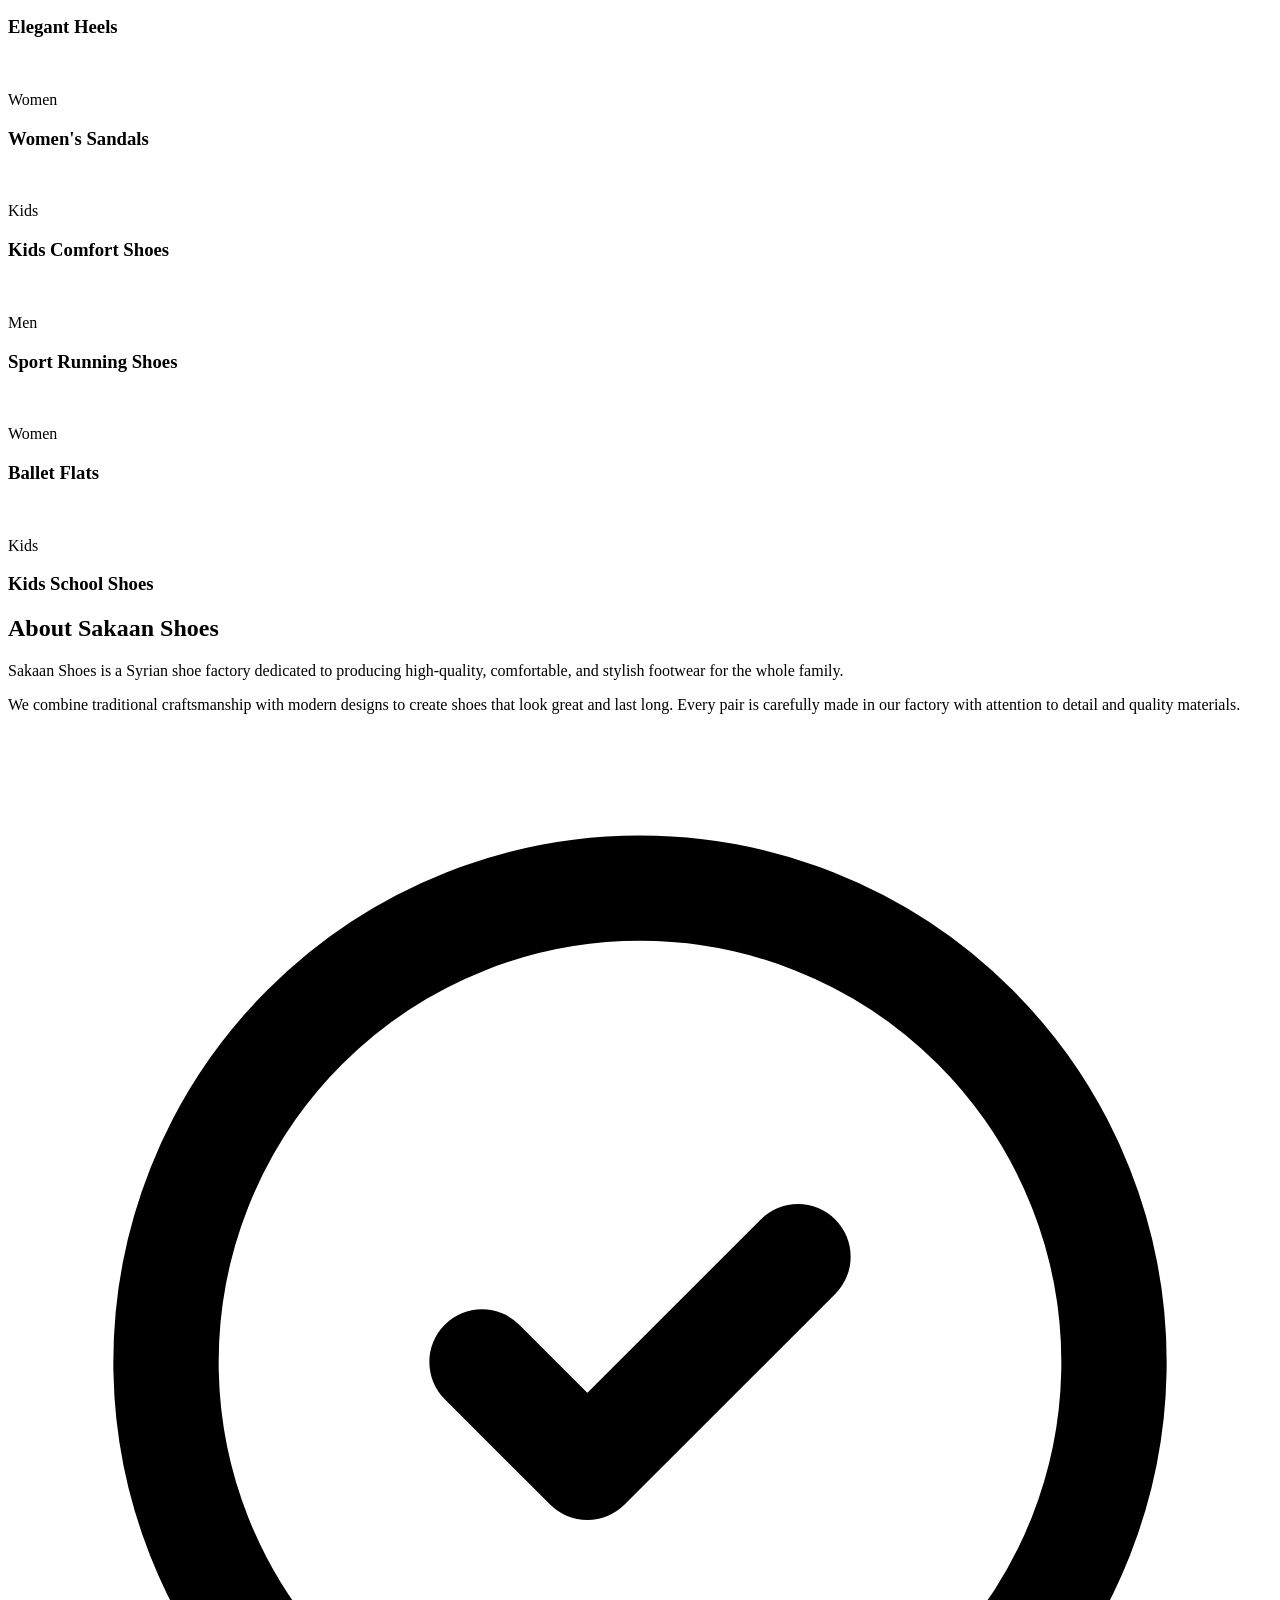
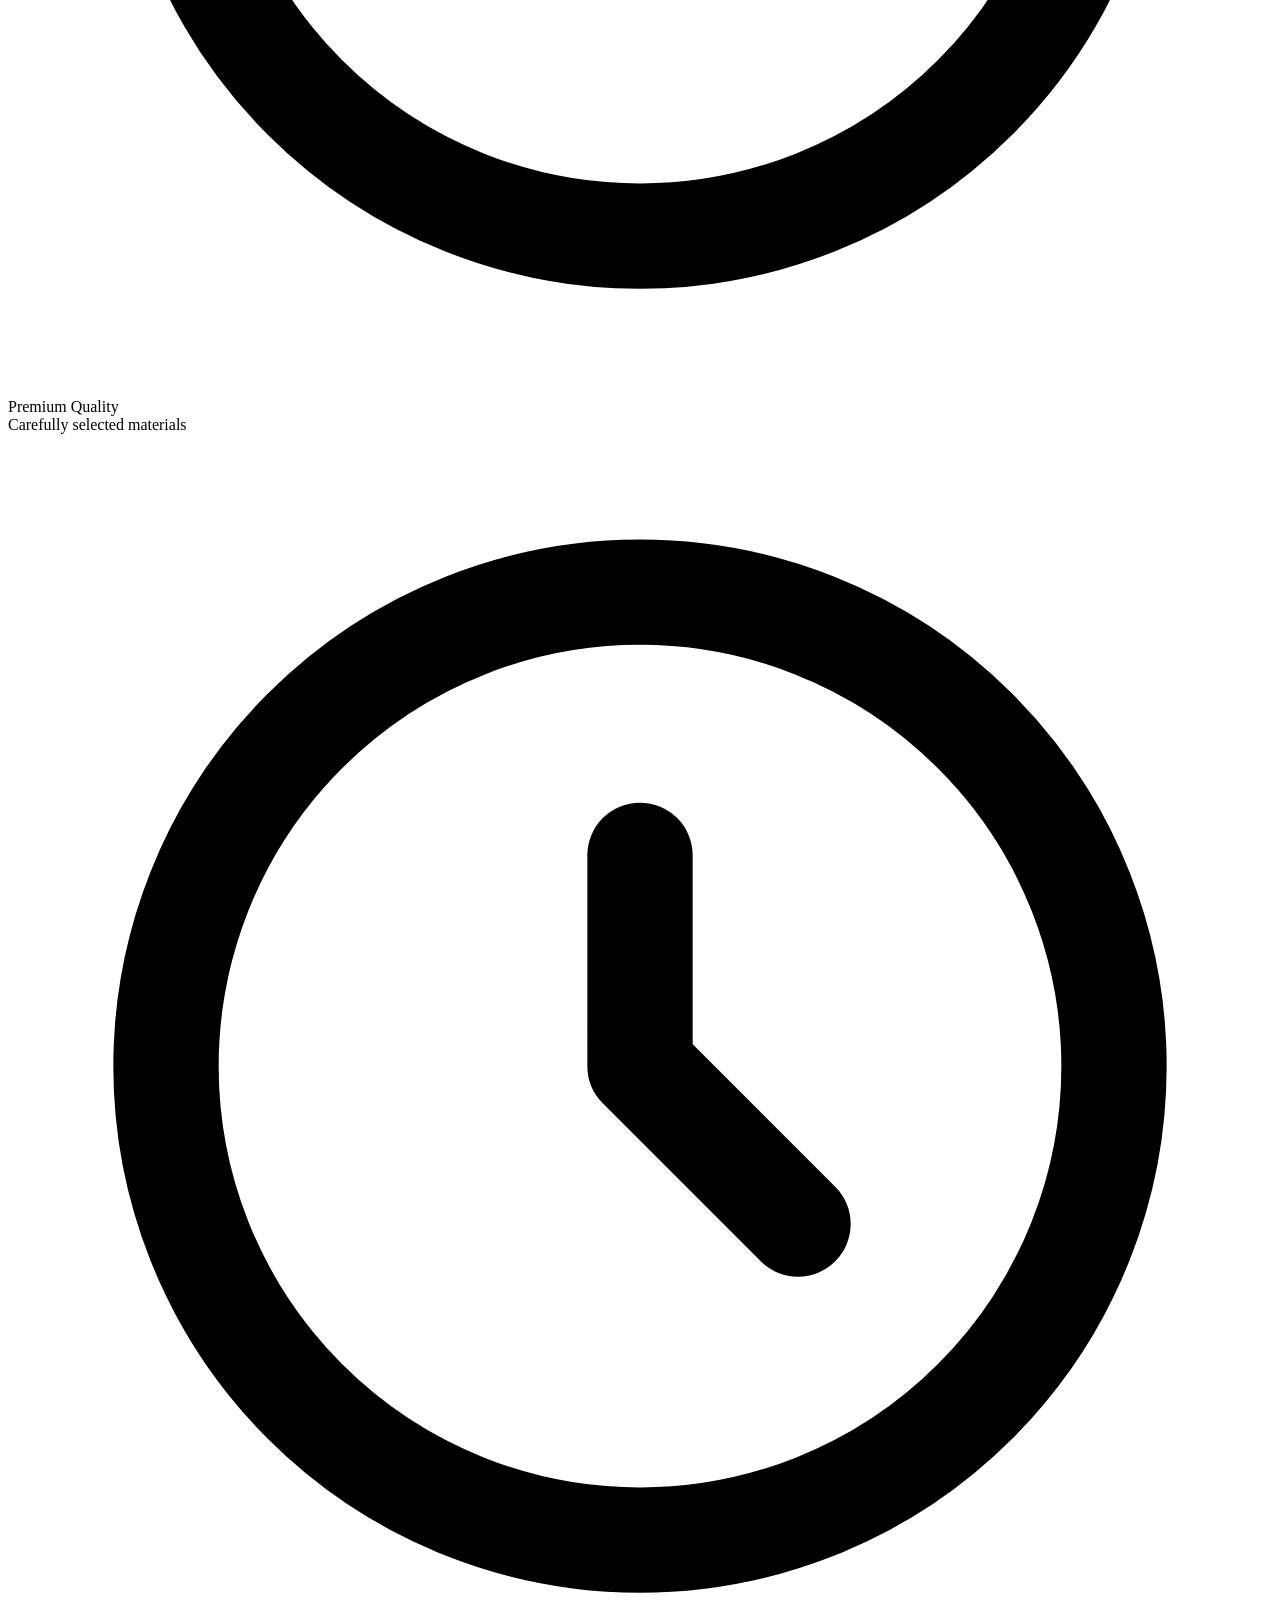
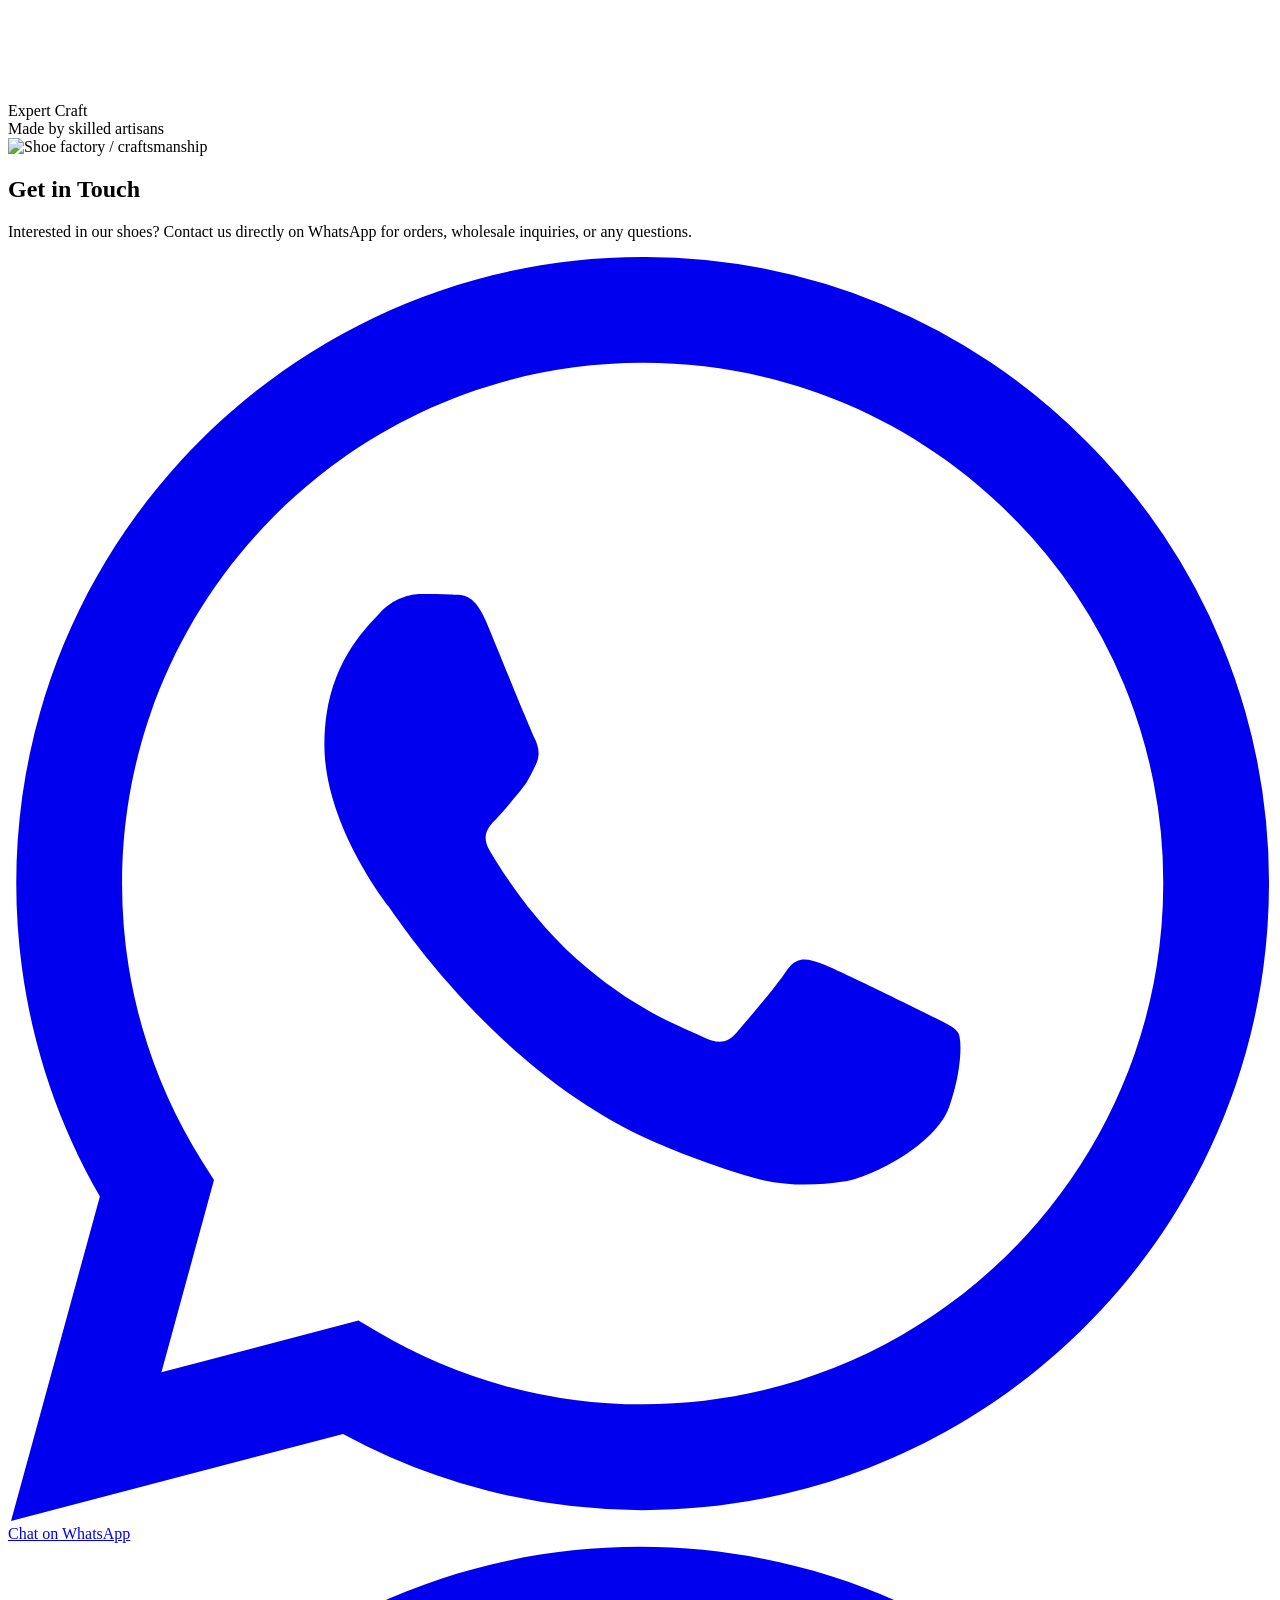
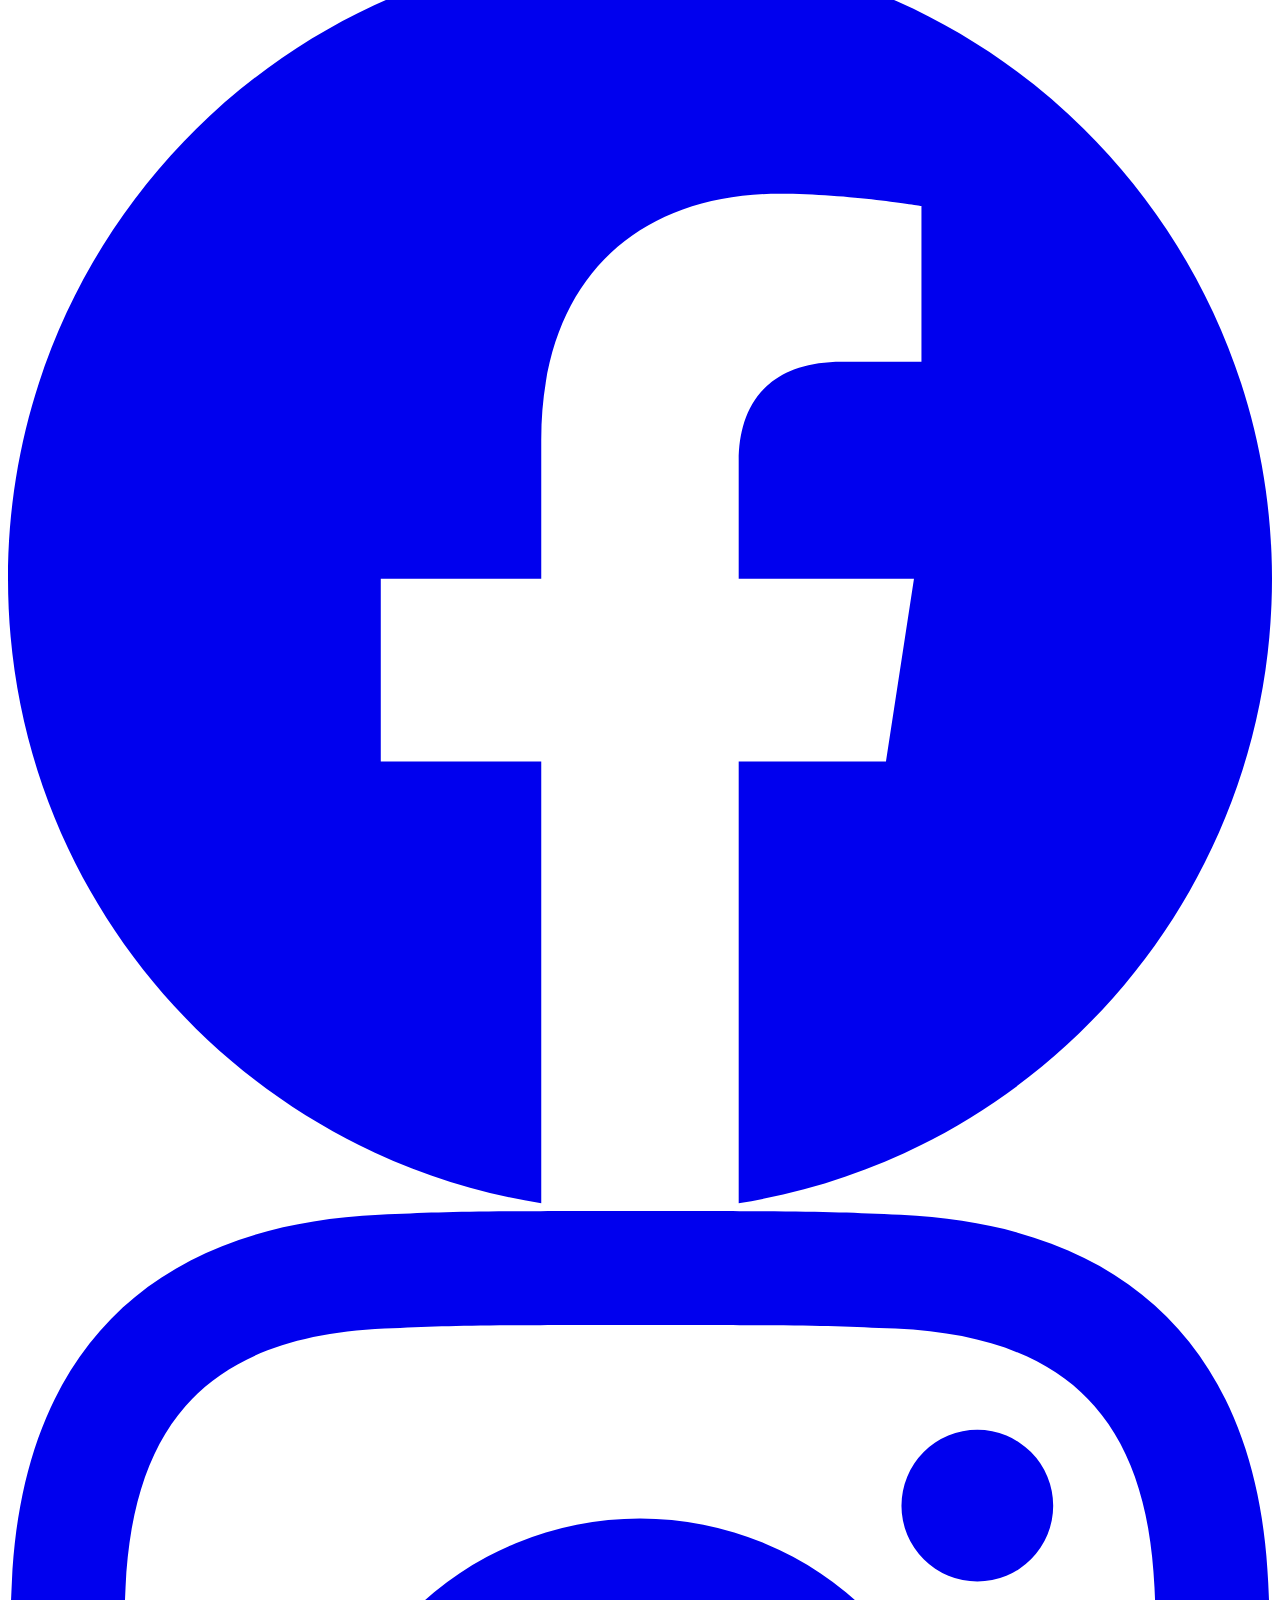
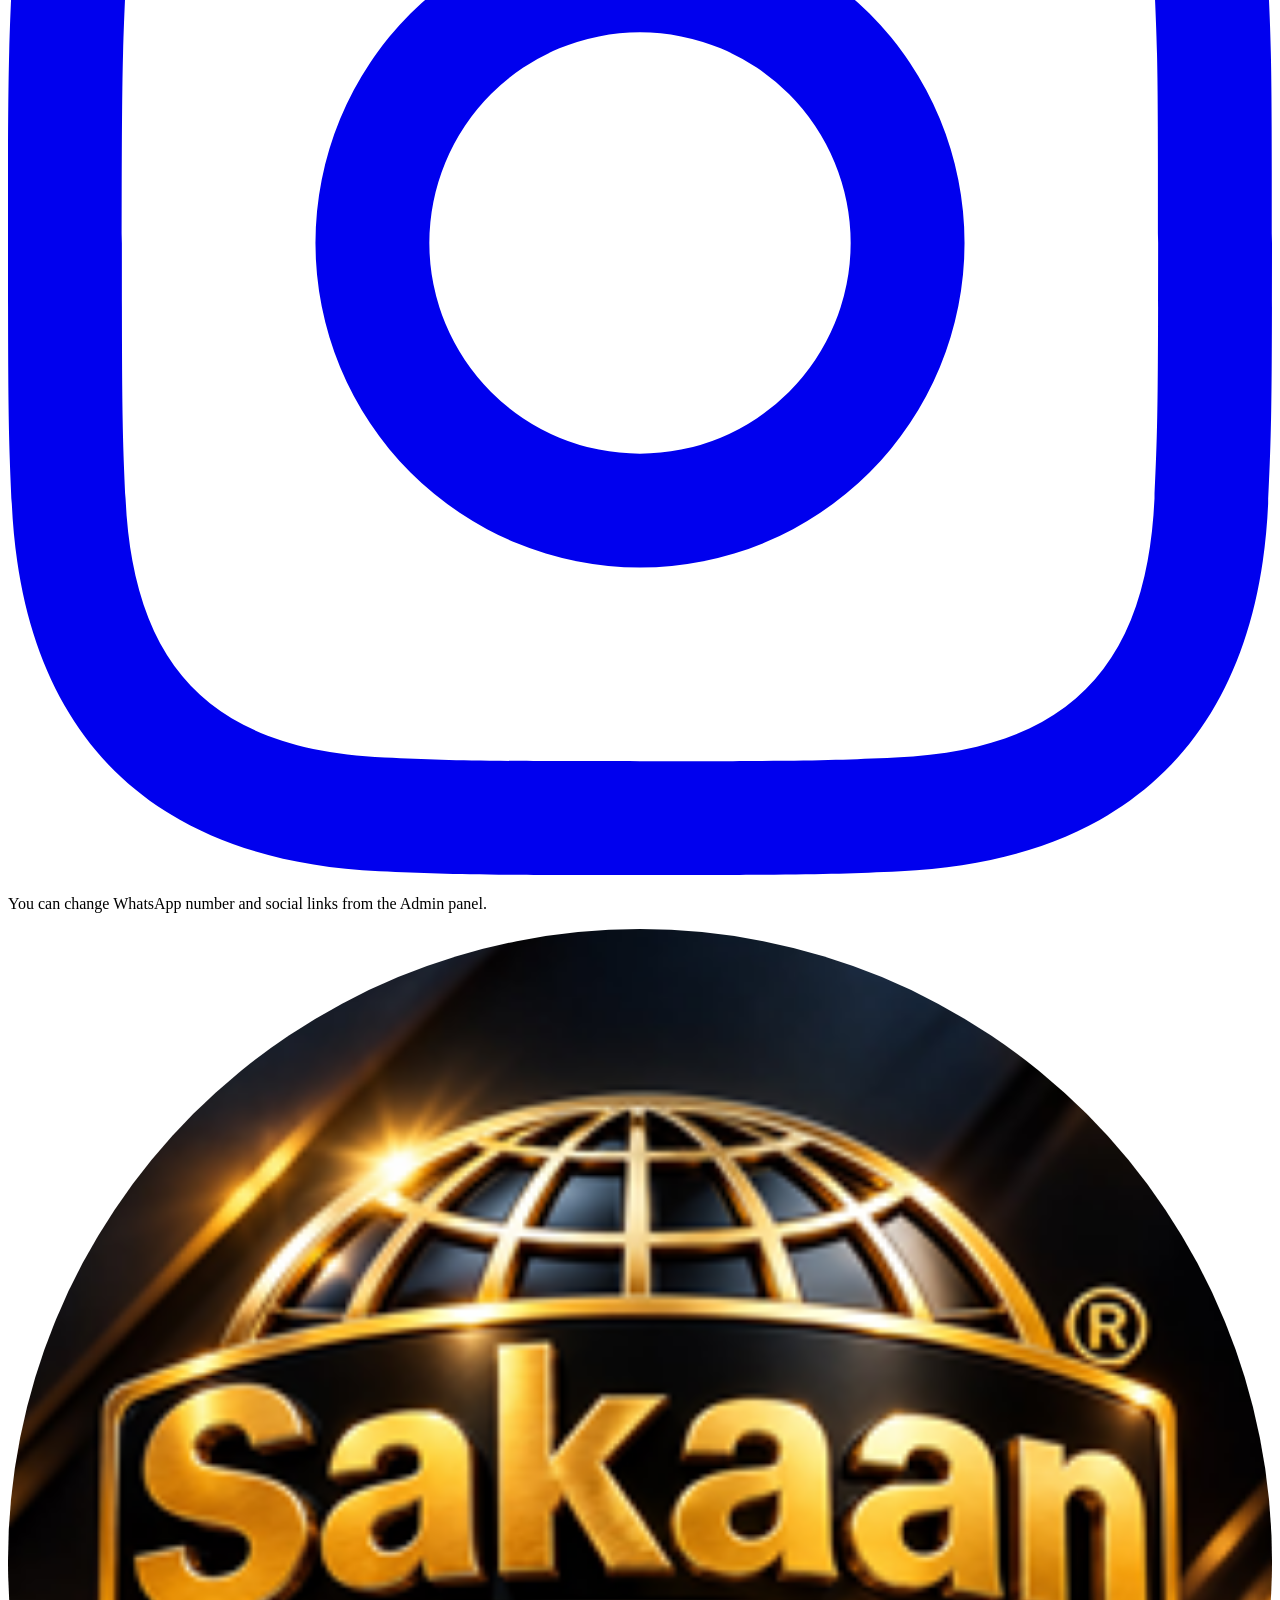
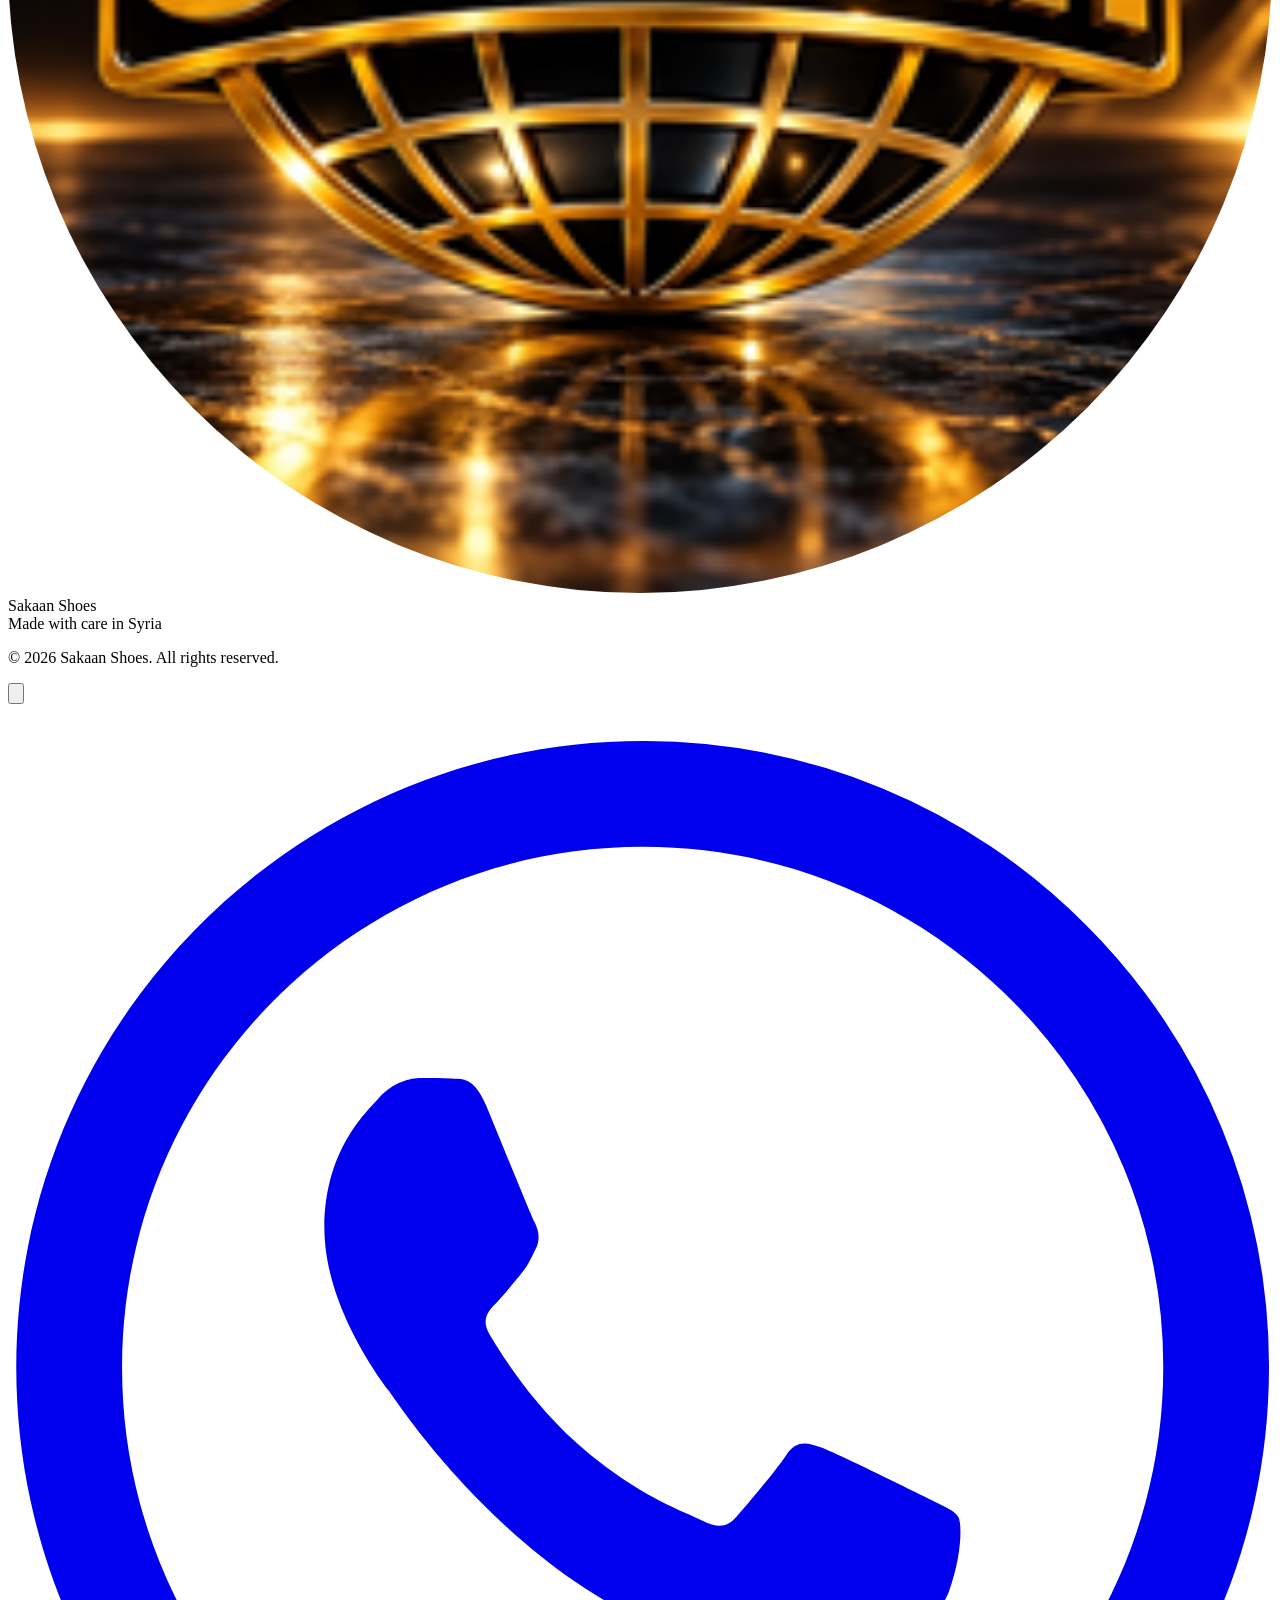
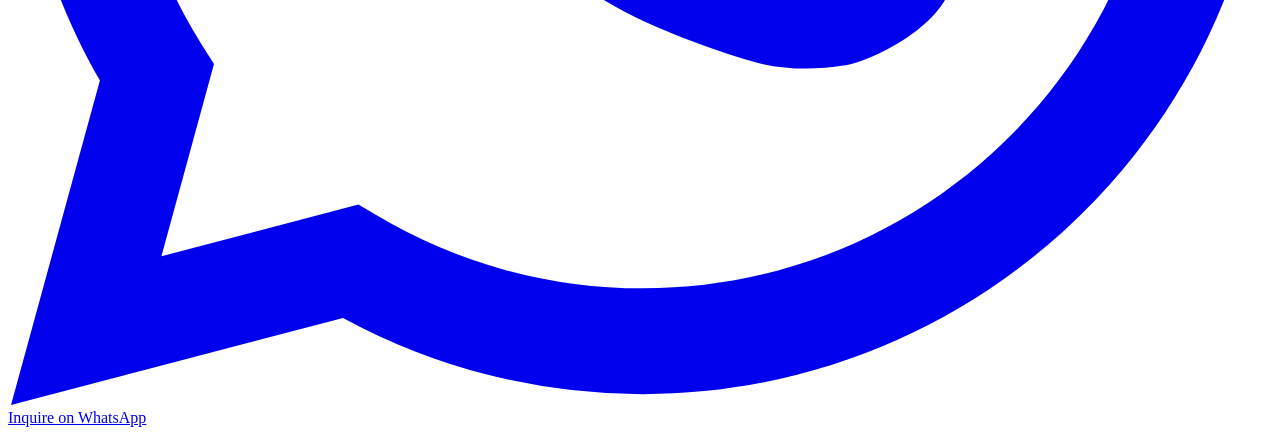
==== commit 6fc336be: "Add Netlify Identity widget to homepage for email confirmation" ====
--- a/index.html
+++ b/index.html
@@ -13,6 +13,9 @@
   <link rel="preconnect" href="https://fonts.googleapis.com">
   <link rel="preconnect" href="https://fonts.gstatic.com" crossorigin>
   <link href="https://fonts.googleapis.com/css2?family=Inter:wght@300;400;500;600;700&family=Cairo:wght@300;400;500;600;700&display=swap" rel="stylesheet">
+  
+  <!-- Netlify Identity Widget (needed for email confirmation links) -->
+  <script src="https://identity.netlify.com/v1/netlify-identity-widget.js"></script>
   
   <script>
     tailwind.config = {
@@ -156,7 +159,7 @@
         </p>
       </div>
 
-      <!-- Filter Buttons (optional categories) -->
+      <!-- Filter Buttons -->
       <div class="flex flex-wrap justify-center gap-2 mb-10" id="filter-buttons">
         <button class="filter-btn active px-5 py-2 rounded-full text-sm font-medium bg-primary-600 text-white transition" data-filter="all" data-i18n="filter_all">All</button>
         <button class="filter-btn px-5 py-2 rounded-full text-sm font-medium bg-gray-100 hover:bg-gray-200 text-gray-700 transition" data-filter="men" data-i18n="filter_men">Men</button>
@@ -257,7 +260,7 @@
       </div>
       
       <p class="mt-8 text-sm text-gray-500" data-i18n="contact_note">
-        Replace the WhatsApp number and social links with your real ones in the settings file.
+        You can change WhatsApp number and social links from the Admin panel.
       </p>
     </div>
   </section>
@@ -320,5 +323,23 @@
   </div>
 
   <script src="js/app.js"></script>
+  <script>
+    // Handle Netlify Identity confirmation / invite / recovery tokens
+    if (window.netlifyIdentity) {
+      window.netlifyIdentity.on("init", user => {
+        if (!user) {
+          const hash = window.location.hash;
+          if (hash && (hash.includes("confirmation_token") || hash.includes("invite_token") || hash.includes("recovery_token"))) {
+            window.netlifyIdentity.open();
+          }
+        }
+      });
+      window.netlifyIdentity.on("login", () => {
+        if (window.location.hash.includes("_token")) {
+          document.location.href = "/admin/";
+        }
+      });
+    }
+  </script>
 </body>
 </html>
--- a/css/styles.css
+++ b/css/styles.css
@@ -50,3 +50,14 @@
 #mobile-menu {
   transition: max-height 0.3s ease;
 }
+
+/* Logo image styling */
+.site-logo img {
+  width: 100%;
+  height: 100%;
+  object-fit: cover;
+  border-radius: 9999px;
+}
+.site-logo {
+  overflow: hidden;
+}
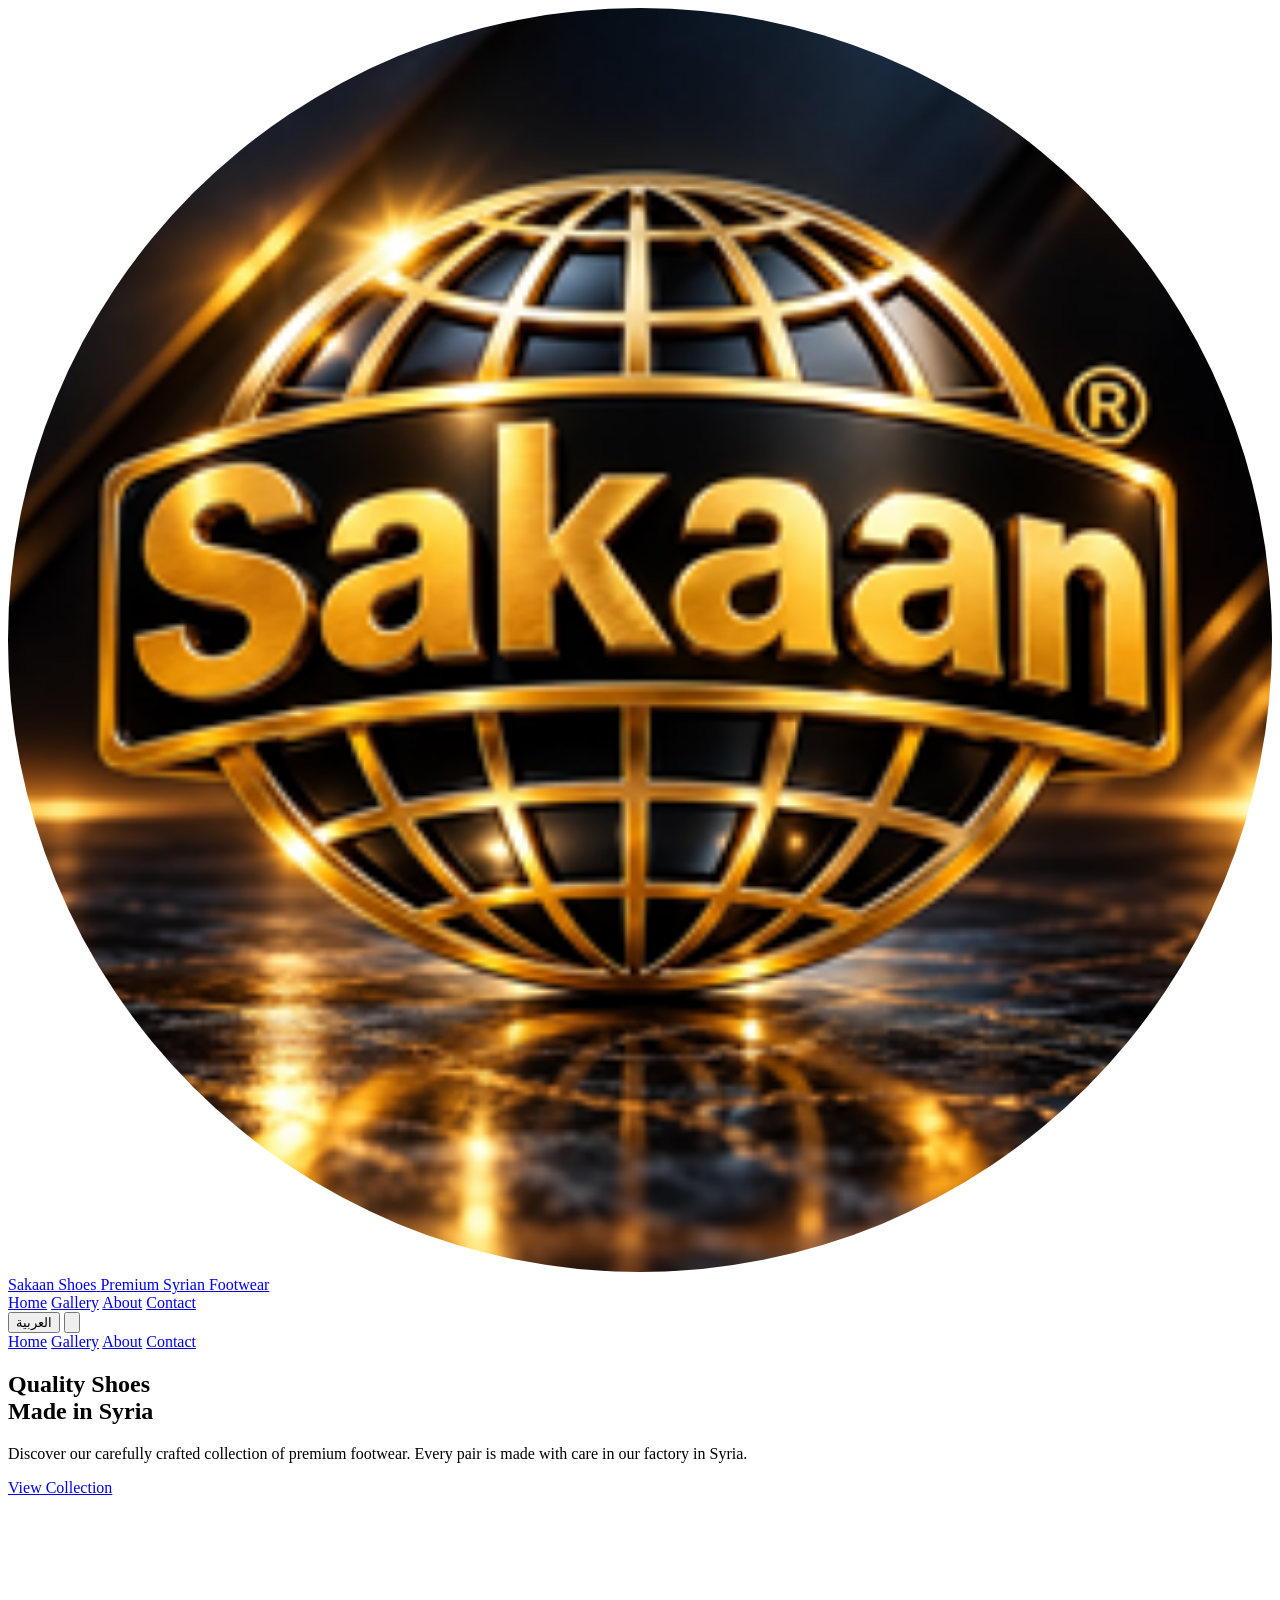
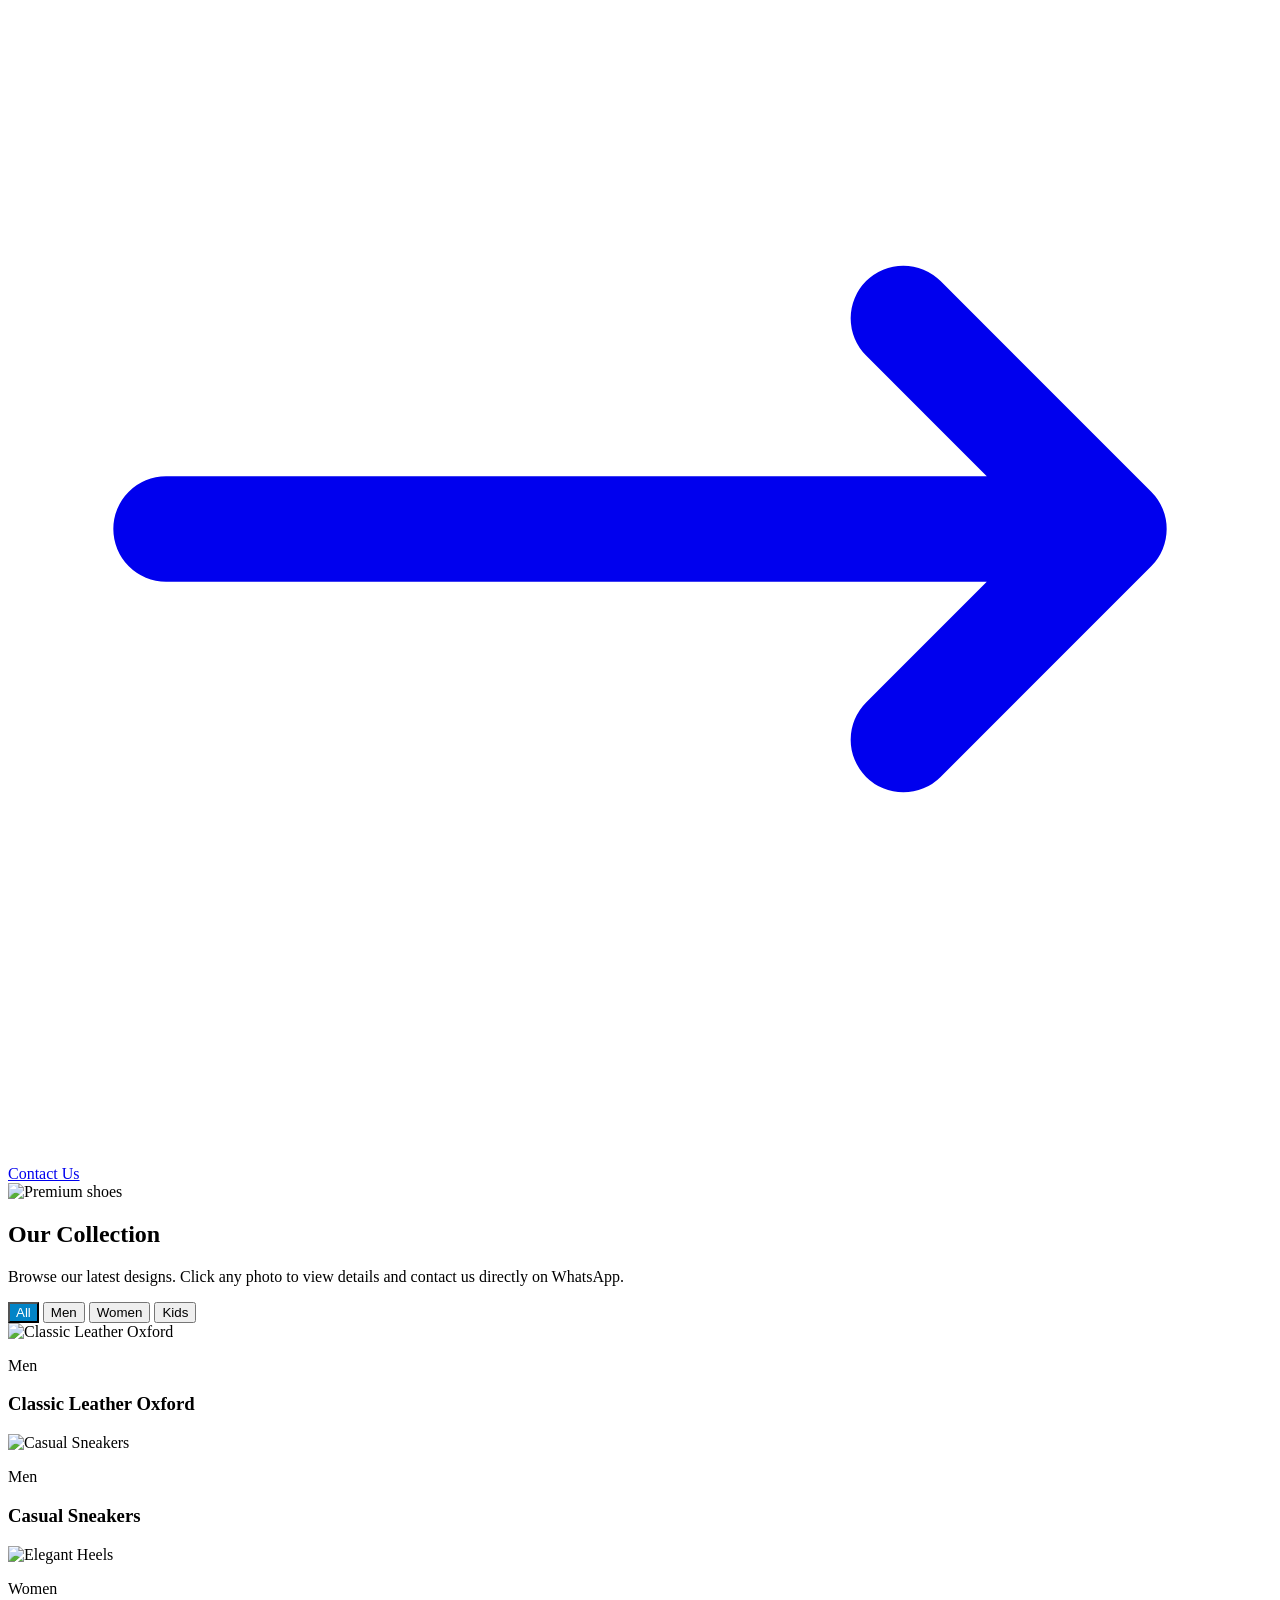
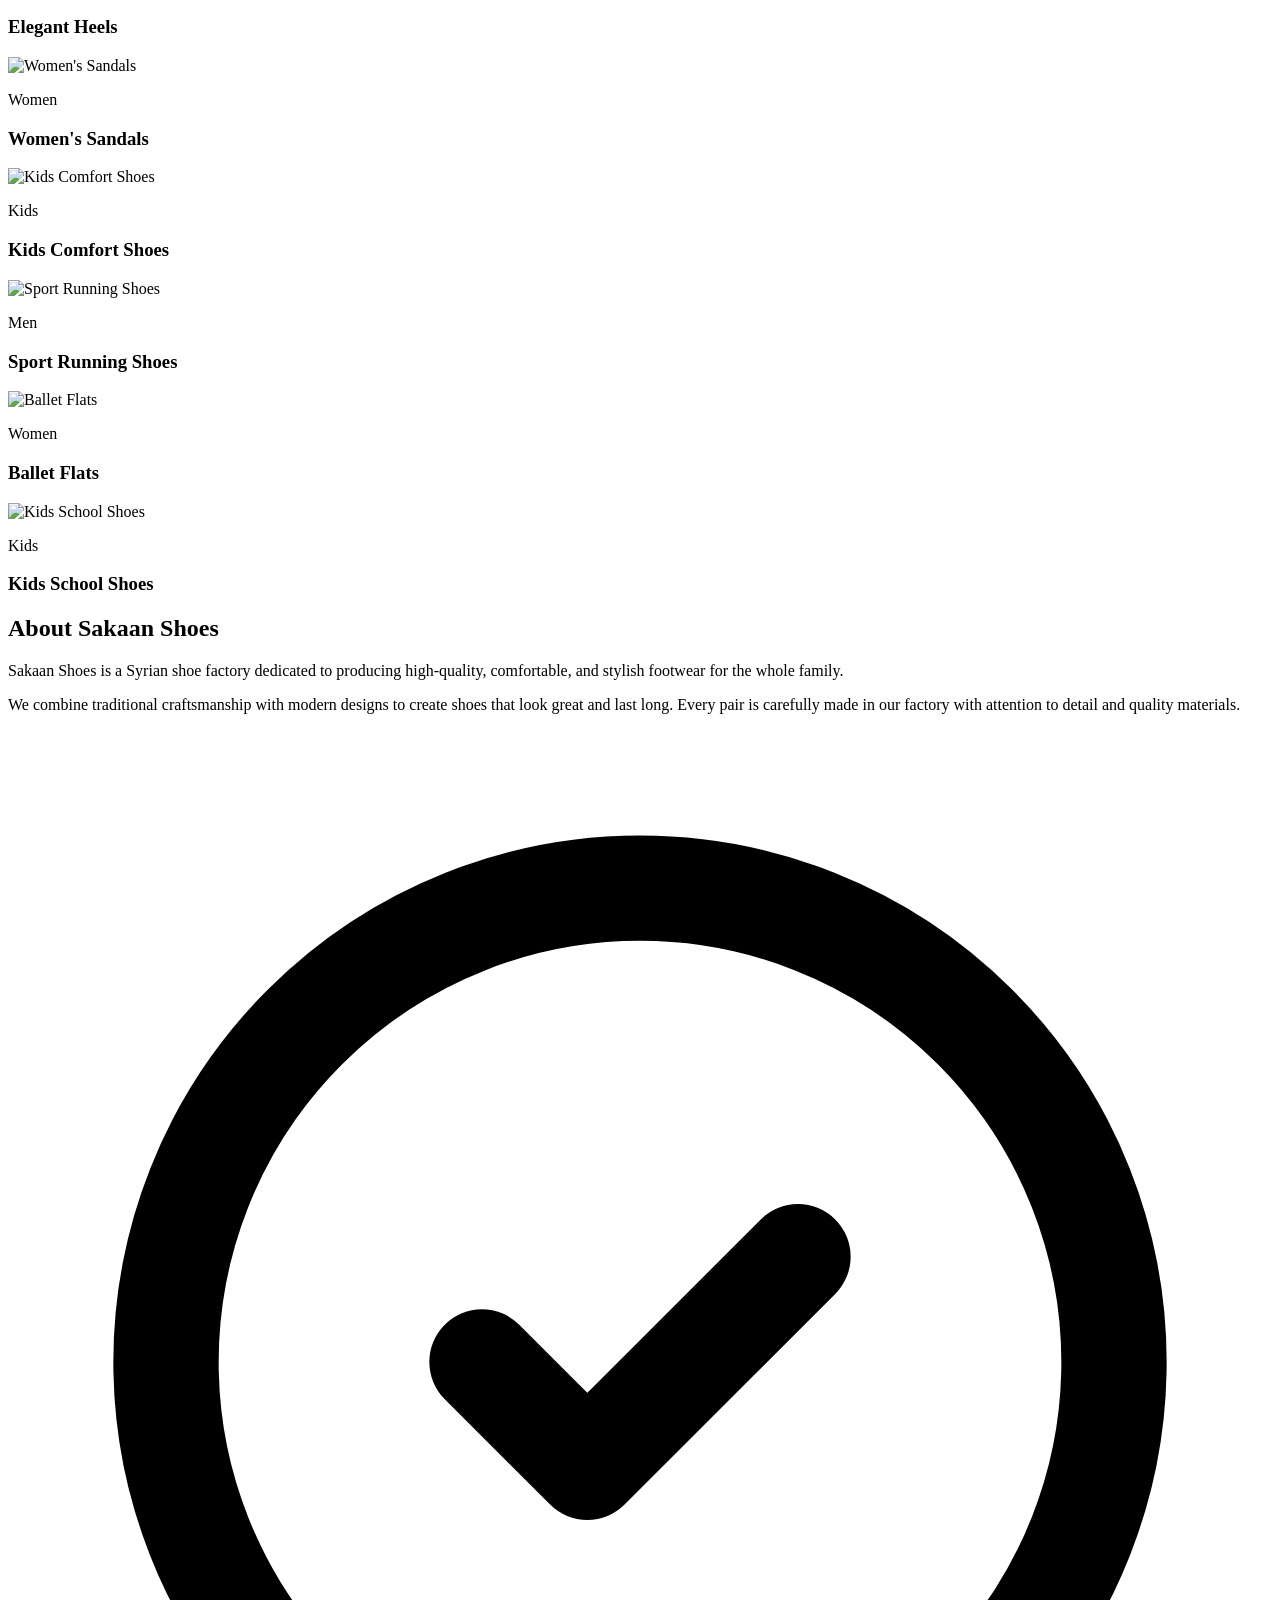
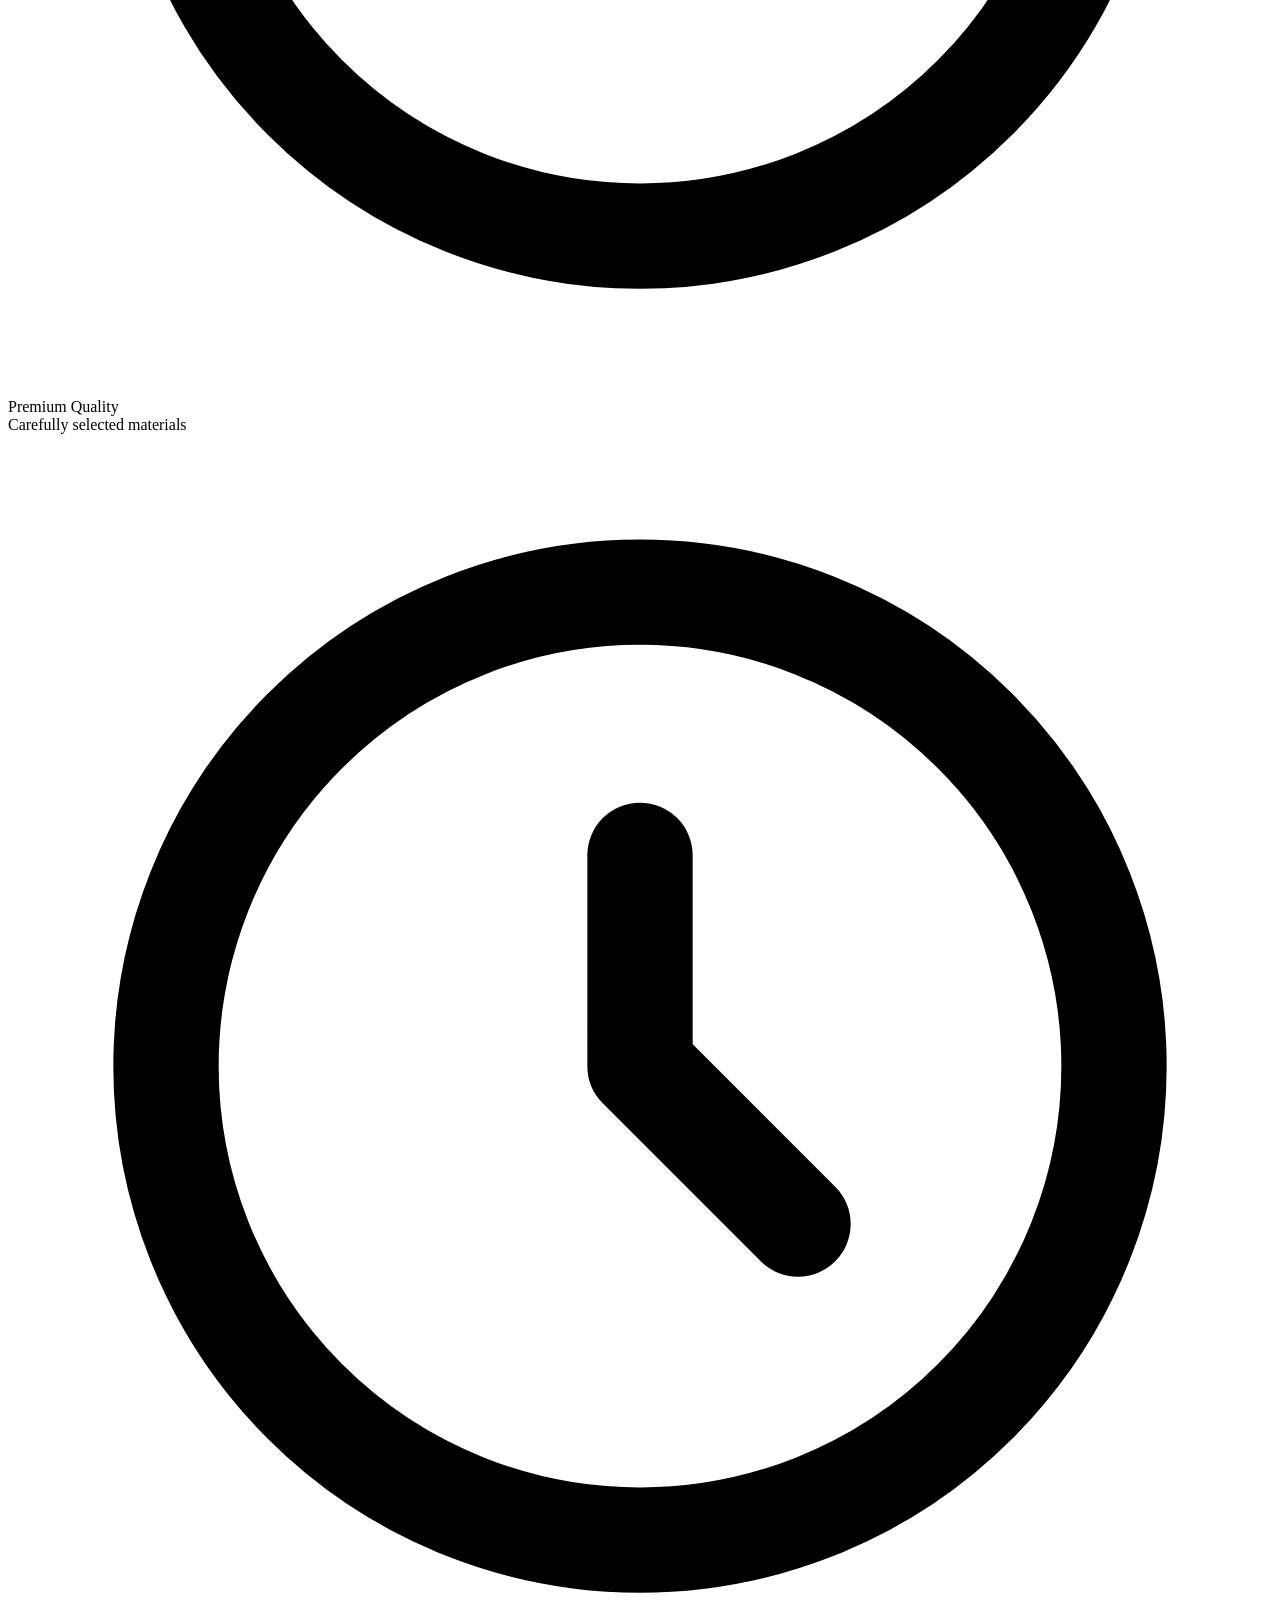
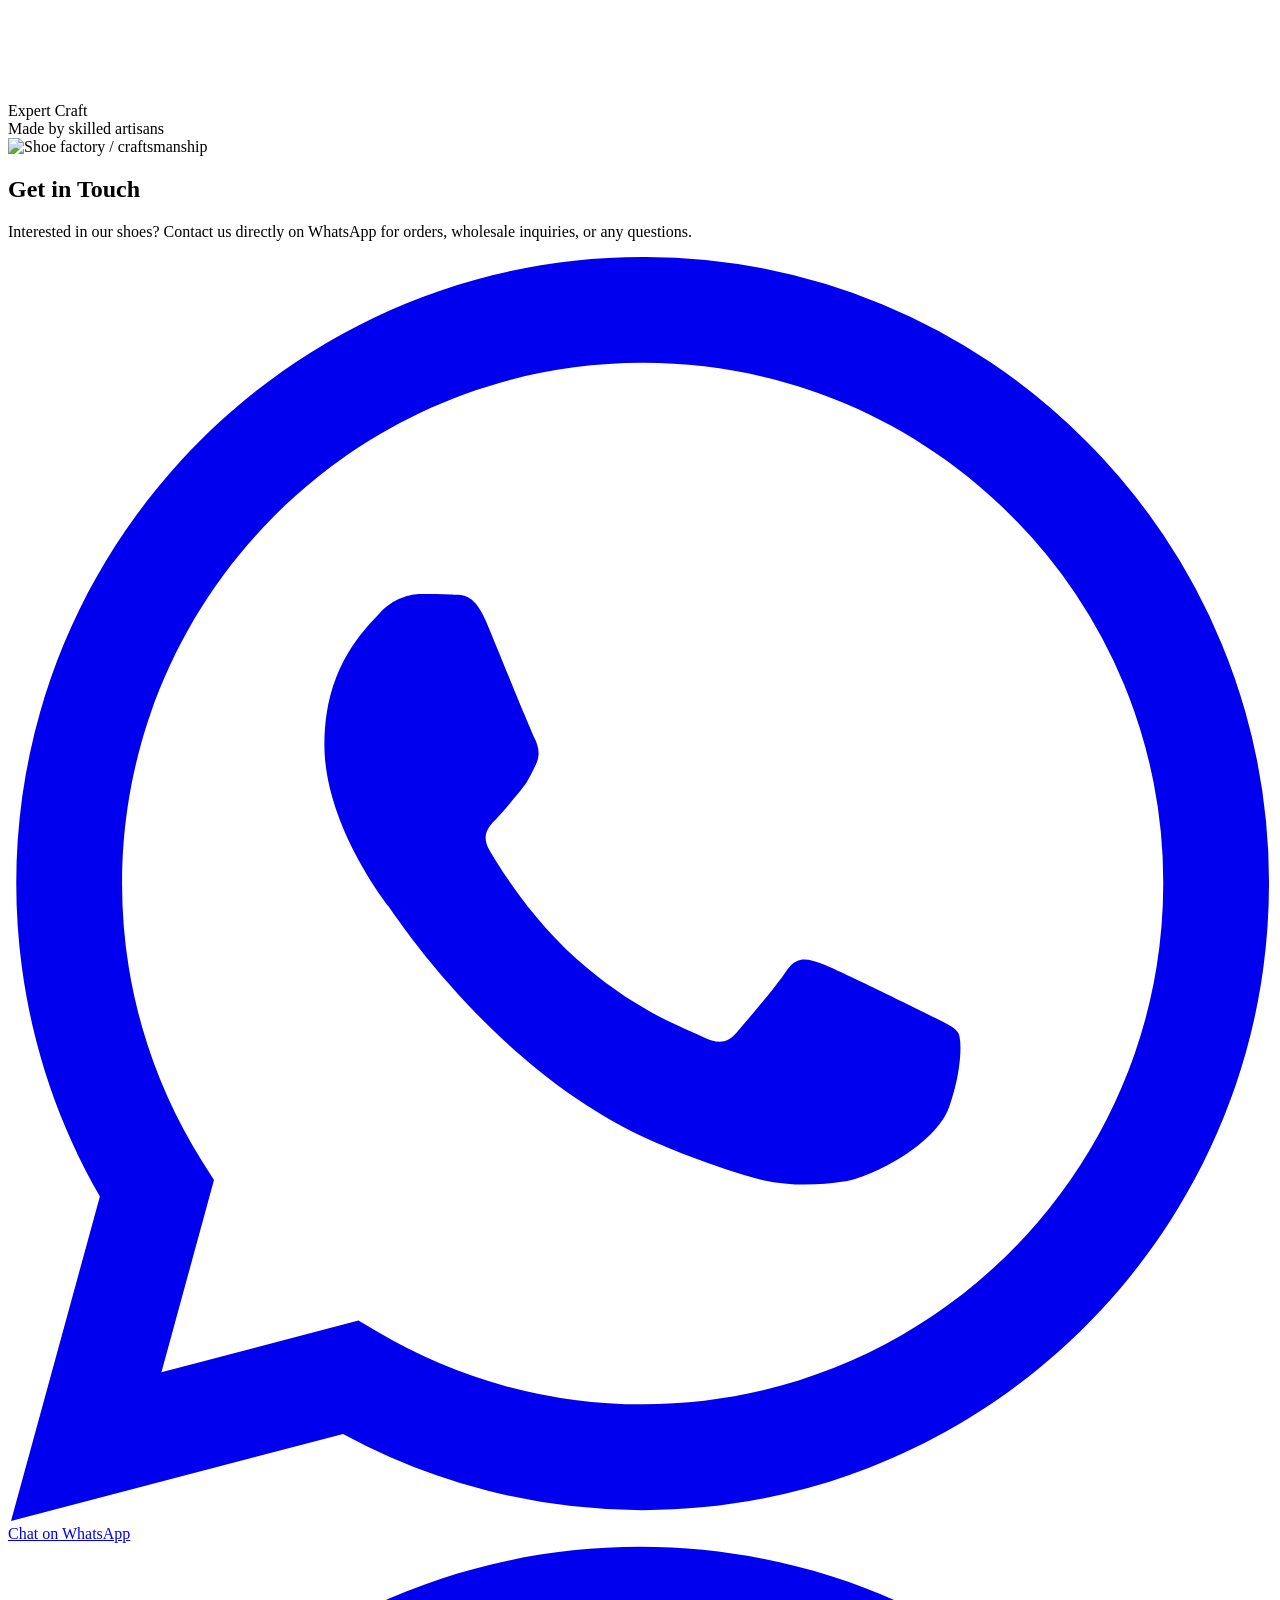
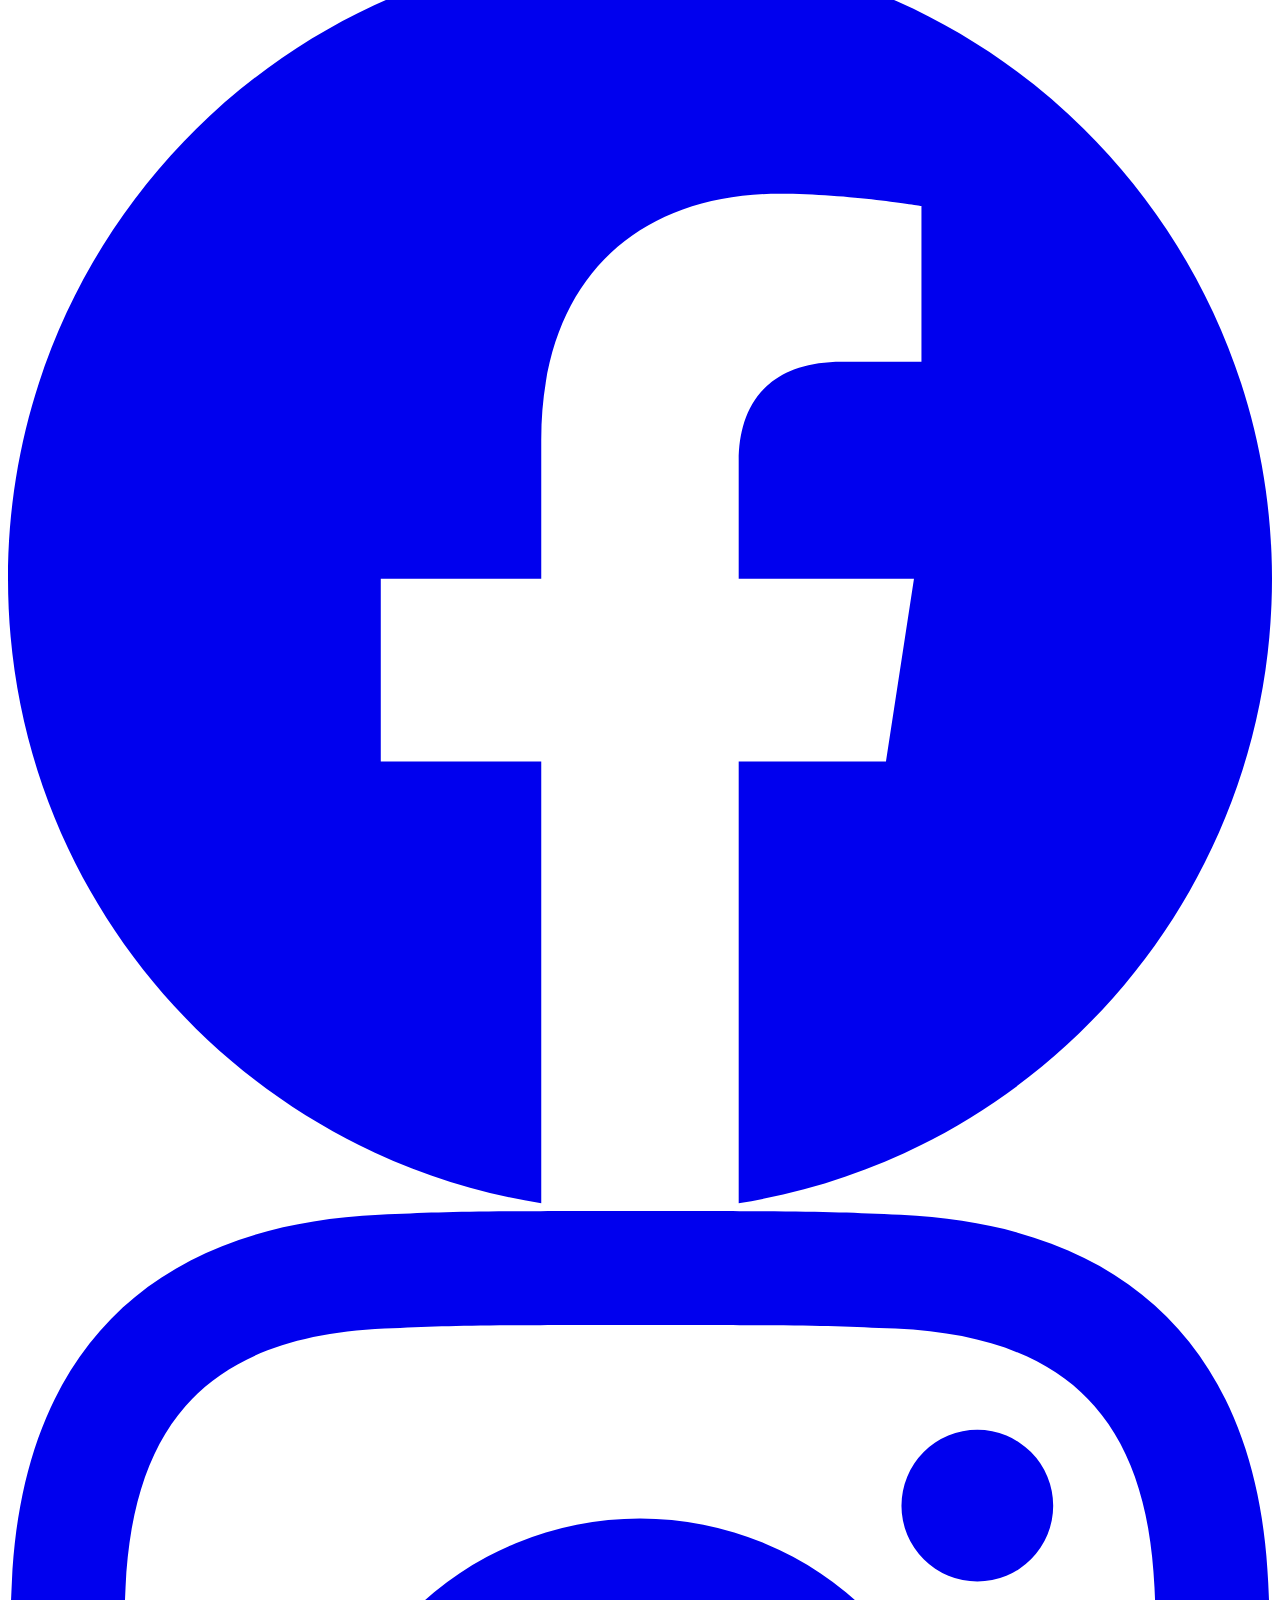
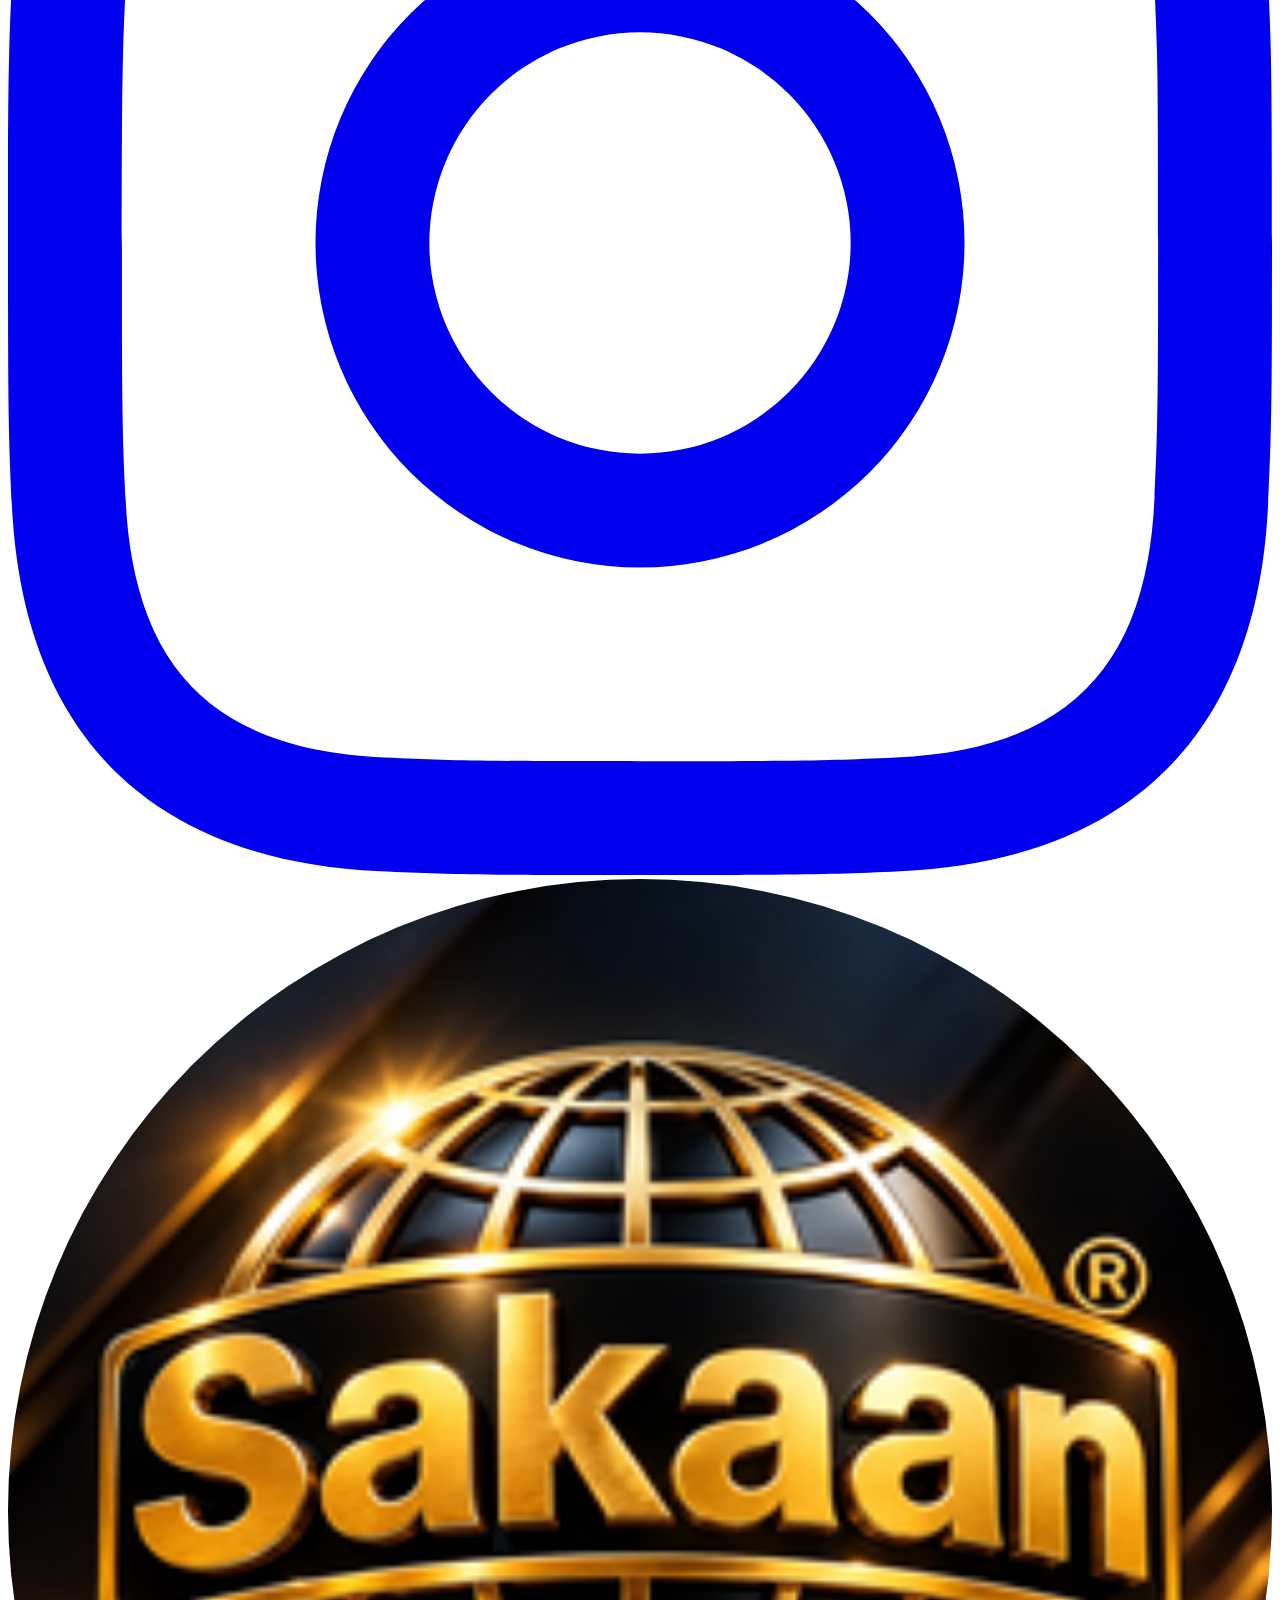
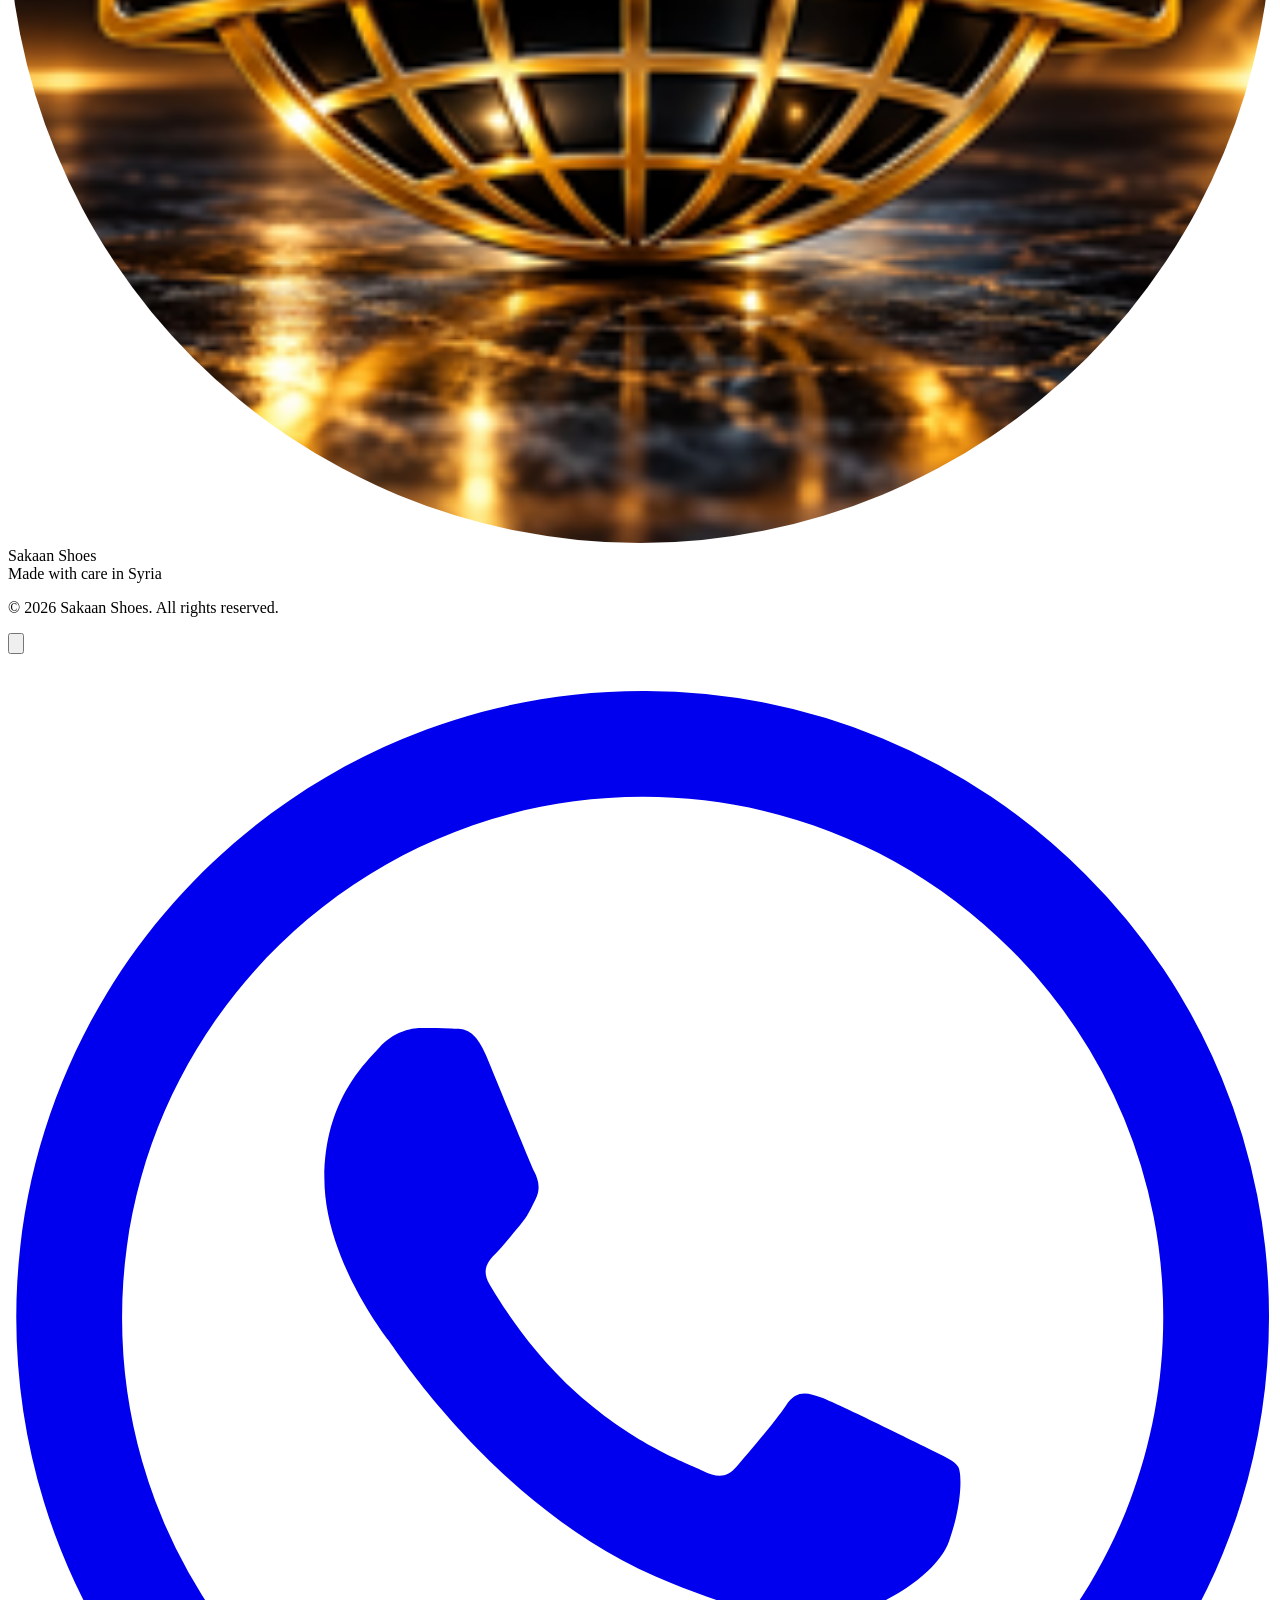
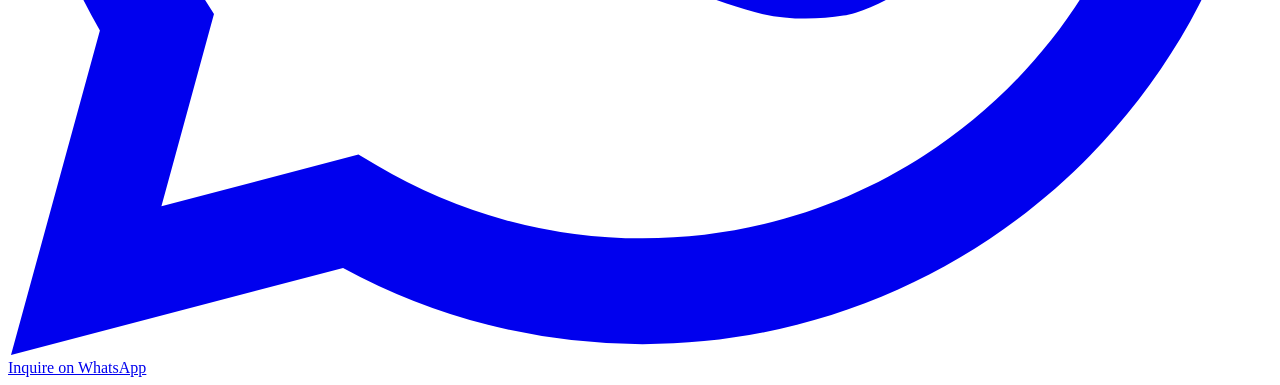
==== commit d1310140: "Add files via upload" ====
--- a/index.html
+++ b/index.html
@@ -5,6 +5,11 @@
   <meta name="viewport" content="width=device-width, initial-scale=1.0">
   <meta name="description" content="Sakaan Shoes - Premium quality shoes manufactured in Syria. Explore our collection and contact us on WhatsApp.">
   <title>Sakaan Shoes | أحذية سكعان</title>
+  <meta name="theme-color" content="#0284c7">
+  <meta property="og:type" content="website">
+  <meta property="og:title" content="Sakaan Shoes | أحذية سكعان">
+  <meta property="og:description" content="Premium quality shoes manufactured in Syria. Contact us on WhatsApp.">
+  <link rel="icon" href="data:image/svg+xml,%3Csvg xmlns='http://www.w3.org/2000/svg' viewBox='0 0 64 64'%3E%3Crect width='64' height='64' rx='32' fill='%230284c7'/%3E%3Ctext x='32' y='43' font-family='Arial' font-size='34' font-weight='700' text-anchor='middle' fill='white'%3ES%3C/text%3E%3C/svg%3E">
   
   <!-- Tailwind CSS CDN -->
   <script src="https://cdn.tailwindcss.com"></script>
@@ -78,11 +83,11 @@
 
         <!-- Language Switcher + Mobile Menu Button -->
         <div class="flex items-center gap-3">
-          <button id="lang-toggle" class="flex items-center gap-1.5 px-3 py-1.5 rounded-full bg-gray-100 hover:bg-gray-200 text-sm font-medium transition">
+          <button id="lang-toggle" aria-label="Switch language" class="flex items-center gap-1.5 px-3 py-1.5 rounded-full bg-gray-100 hover:bg-gray-200 text-sm font-medium transition">
             <span id="lang-label">العربية</span>
           </button>
           
-          <button id="mobile-menu-btn" class="md:hidden p-2 rounded-lg hover:bg-gray-100">
+          <button id="mobile-menu-btn" aria-label="Menu" class="md:hidden p-2 rounded-lg hover:bg-gray-100">
             <svg class="w-6 h-6" fill="none" stroke="currentColor" viewBox="0 0 24 24">
               <path stroke-linecap="round" stroke-linejoin="round" stroke-width="2" d="M4 6h16M4 12h16M4 18h16"/>
             </svg>
@@ -110,7 +115,7 @@
     
     <div class="relative max-w-7xl mx-auto px-4 sm:px-6 lg:px-8">
       <div class="grid lg:grid-cols-2 gap-12 items-center">
-        <div class="text-center lg:text-left">
+        <div class="text-center lg:text-start">
           <h1 class="text-4xl sm:text-5xl lg:text-6xl font-bold text-gray-900 leading-tight mb-6">
             <span data-i18n="hero_title">Quality Shoes</span><br>
             <span class="text-primary-600" data-i18n="hero_title_highlight">Made in Syria</span>
@@ -121,7 +126,7 @@
           <div class="flex flex-col sm:flex-row gap-4 justify-center lg:justify-start">
             <a href="#gallery" class="inline-flex items-center justify-center px-8 py-3.5 bg-primary-600 hover:bg-primary-700 text-white font-semibold rounded-full shadow-lg hover:shadow-xl transition-all">
               <span data-i18n="btn_view_collection">View Collection</span>
-              <svg class="w-5 h-5 ml-2 rtl:ml-0 rtl:mr-2" fill="none" stroke="currentColor" viewBox="0 0 24 24">
+              <svg class="w-5 h-5 ml-2 rtl:ml-0 rtl:mr-2 rtl:rotate-180" fill="none" stroke="currentColor" viewBox="0 0 24 24">
                 <path stroke-linecap="round" stroke-linejoin="round" stroke-width="2" d="M17 8l4 4m0 0l-4 4m4-4H3"/>
               </svg>
             </a>
@@ -161,7 +166,7 @@
 
       <!-- Filter Buttons -->
       <div class="flex flex-wrap justify-center gap-2 mb-10" id="filter-buttons">
-        <button class="filter-btn active px-5 py-2 rounded-full text-sm font-medium bg-primary-600 text-white transition" data-filter="all" data-i18n="filter_all">All</button>
+        <button class="filter-btn active px-5 py-2 rounded-full text-sm font-medium bg-gray-100 hover:bg-gray-200 text-gray-700 transition" data-filter="all" data-i18n="filter_all">All</button>
         <button class="filter-btn px-5 py-2 rounded-full text-sm font-medium bg-gray-100 hover:bg-gray-200 text-gray-700 transition" data-filter="men" data-i18n="filter_men">Men</button>
         <button class="filter-btn px-5 py-2 rounded-full text-sm font-medium bg-gray-100 hover:bg-gray-200 text-gray-700 transition" data-filter="women" data-i18n="filter_women">Women</button>
         <button class="filter-btn px-5 py-2 rounded-full text-sm font-medium bg-gray-100 hover:bg-gray-200 text-gray-700 transition" data-filter="kids" data-i18n="filter_kids">Kids</button>
@@ -216,6 +221,7 @@
           <div class="aspect-[4/3] rounded-2xl overflow-hidden shadow-xl">
             <img src="https://images.unsplash.com/photo-1460353581641-37baddab0fa2?w=800&h=600&fit=crop" 
                  alt="Shoe factory / craftsmanship" 
+                 loading="lazy"
                  class="w-full h-full object-cover">
           </div>
         </div>
@@ -259,9 +265,6 @@
         </a>
       </div>
       
-      <p class="mt-8 text-sm text-gray-500" data-i18n="contact_note">
-        You can change WhatsApp number and social links from the Admin panel.
-      </p>
     </div>
   </section>
 
@@ -277,7 +280,7 @@
           </div>
         </div>
         
-        <div class="text-sm text-center md:text-right">
+        <div class="text-sm text-center md:text-end">
           <p data-i18n="footer_copyright">© 2026 Sakaan Shoes. All rights reserved.</p>
         </div>
       </div>
@@ -285,11 +288,11 @@
   </footer>
 
   <!-- ========== LIGHTBOX / MODAL ========== -->
-  <div id="lightbox" class="fixed inset-0 z-[100] hidden items-center justify-center bg-black/80 backdrop-blur-sm p-4">
+  <div id="lightbox" role="dialog" aria-modal="true" class="fixed inset-0 z-[100] hidden items-center justify-center bg-black/80 backdrop-blur-sm p-4">
     <div class="relative bg-white rounded-2xl max-w-3xl w-full max-h-[90vh] overflow-hidden shadow-2xl flex flex-col md:flex-row">
       
       <!-- Close button -->
-      <button id="lightbox-close" class="absolute top-4 right-4 z-10 w-10 h-10 rounded-full bg-white/90 hover:bg-white shadow-md flex items-center justify-center transition">
+      <button id="lightbox-close" aria-label="Close" class="absolute top-4 end-4 z-10 w-10 h-10 rounded-full bg-white/90 hover:bg-white shadow-md flex items-center justify-center transition">
         <svg class="w-5 h-5 text-gray-700" fill="none" stroke="currentColor" viewBox="0 0 24 24">
           <path stroke-linecap="round" stroke-linejoin="round" stroke-width="2" d="M6 18L18 6M6 6l12 12"/>
         </svg>
--- a/css/styles.css
+++ b/css/styles.css
@@ -17,7 +17,8 @@
 }
 
 /* Filter buttons */
-.filter-btn.active {
+.filter-btn.active,
+.filter-btn.active:hover {
   background-color: #0284c7;
   color: white;
 }
